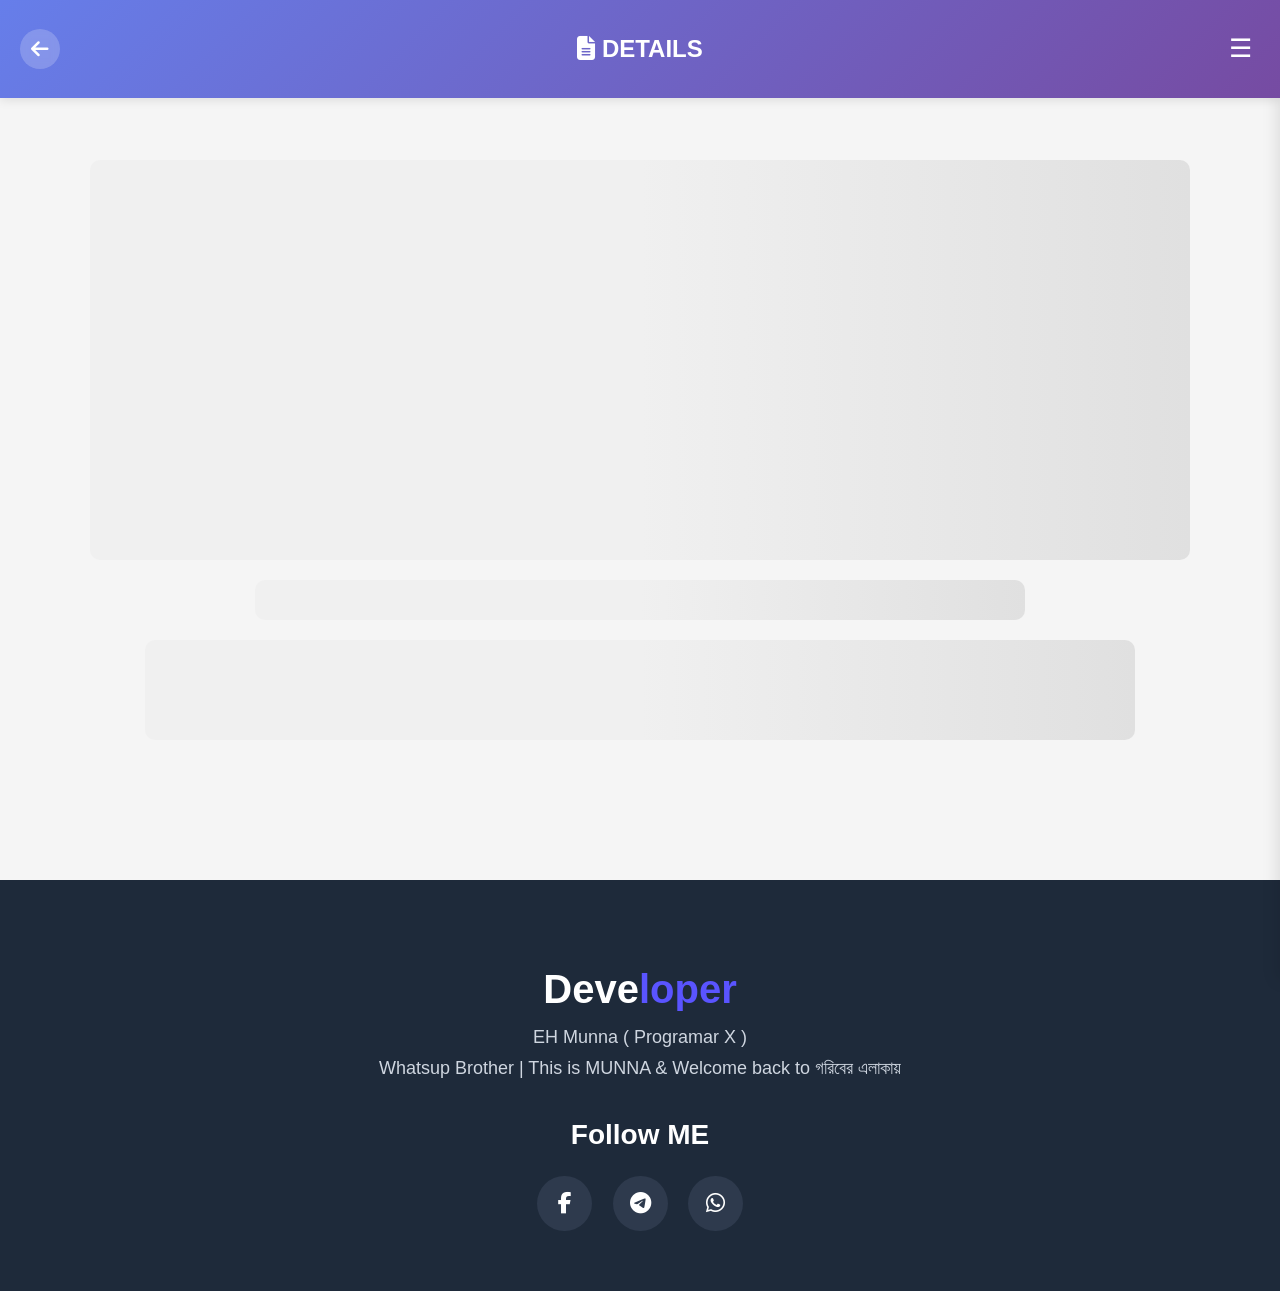
==== details.html @ 1c20d5fb "Add files via upload" ====
<!DOCTYPE html>
<html lang="en">
<head>
<meta charset="UTF-8">
<meta name="viewport" content="width=device-width, initial-scale=1.0, maximum-scale=1.0, user-scalable=yes">
<title>Post Details</title>
<link rel="stylesheet" href="https://cdnjs.cloudflare.com/ajax/libs/font-awesome/6.5.0/css/all.min.css">
<link rel="stylesheet" href="style.css">
<!-- Firebase SDKs -->
<script src="https://www.gstatic.com/firebasejs/10.8.0/firebase-app-compat.js"></script>
<script src="https://www.gstatic.com/firebasejs/10.8.0/firebase-analytics-compat.js"></script>
<script src="https://www.gstatic.com/firebasejs/10.8.0/firebase-database-compat.js"></script>
<style>
    /* Details Page Specific Styles */
    .details-page header {
        background: linear-gradient(135deg, #667eea 0%, #764ba2 100%);
        color: white;
    }
    
    .details-page .back {
        color: white;
        background: rgba(255,255,255,0.2);
        backdrop-filter: blur(5px);
    }
    
    .details-page .back:hover {
        background: rgba(255,255,255,0.3);
        color: white;
    }
    
    .details-page .menu {
        color: white;
    }
    
    .details-page .menu:hover {
        background: rgba(255,255,255,0.2);
    }
    
    .details-container {
        max-width: 1200px;
        margin: 20px auto;
        padding: 20px;
        animation: fadeInUp 0.6s ease;
    }
    
    @keyframes fadeInUp {
        from {
            opacity: 0;
            transform: translateY(30px);
        }
        to {
            opacity: 1;
            transform: translateY(0);
        }
    }
    
    /* Image Gallery Style */
    .image-gallery {
        background: white;
        border-radius: 30px;
        padding: 20px;
        margin-bottom: 30px;
        box-shadow: 0 20px 40px rgba(0,0,0,0.1);
    }
    
    .main-image-container {
        position: relative;
        width: 100%;
        border-radius: 20px;
        overflow: hidden;
        cursor: pointer;
        background: #f8f9fa;
    }
    
    .main-image {
        width: 100%;
        height: auto;
        max-height: 600px;
        object-fit: contain;
        transition: transform 0.5s ease;
        display: block;
    }
    
    .main-image:hover {
        transform: scale(1.02);
    }
    
    .image-overlay {
        position: absolute;
        bottom: 0;
        left: 0;
        right: 0;
        background: linear-gradient(to top, rgba(0,0,0,0.7), transparent);
        color: white;
        padding: 20px;
        text-align: center;
        transform: translateY(100%);
        transition: transform 0.3s ease;
    }
    
    .main-image-container:hover .image-overlay {
        transform: translateY(0);
    }
    
    .image-overlay i {
        font-size: 24px;
        margin-right: 8px;
    }
    
    .image-overlay span {
        font-size: 16px;
        font-weight: 500;
    }
    
    .zoom-hint {
        position: absolute;
        top: 20px;
        right: 20px;
        background: rgba(0,0,0,0.5);
        color: white;
        padding: 10px 15px;
        border-radius: 50px;
        font-size: 14px;
        backdrop-filter: blur(5px);
        display: flex;
        align-items: center;
        gap: 8px;
        z-index: 10;
    }
    
    .zoom-hint i {
        font-size: 16px;
    }
    
    /* Content Card */
    .content-card {
        background: white;
        border-radius: 30px;
        padding: 35px;
        margin-bottom: 30px;
        box-shadow: 0 20px 40px rgba(0,0,0,0.1);
    }
    
    .content-card h1 {
        font-size: 42px;
        margin: 0 0 20px 0;
        color: #333;
        line-height: 1.3;
        background: linear-gradient(135deg, #667eea 0%, #764ba2 100%);
        -webkit-background-clip: text;
        -webkit-text-fill-color: transparent;
        background-clip: text;
    }
    
    .description-badge {
        display: inline-block;
        background: linear-gradient(135deg, #667eea 0%, #764ba2 100%);
        color: white;
        padding: 8px 20px;
        border-radius: 50px;
        font-size: 14px;
        font-weight: 600;
        margin-bottom: 15px;
        letter-spacing: 1px;
    }
    
    .details-description {
        font-size: 20px;
        color: #555;
        margin: 20px 0 30px;
        padding: 25px;
        background: linear-gradient(135deg, #f5f7ff 0%, #f0f3ff 100%);
        border-radius: 20px;
        line-height: 1.8;
        border-left: 5px solid #667eea;
        font-weight: 500;
    }
    
    .details-content {
        font-size: 18px;
        line-height: 1.9;
        color: #444;
        margin: 30px 0;
        padding: 20px 0;
        border-top: 2px dashed #e0e0e0;
        border-bottom: 2px dashed #e0e0e0;
    }
    
    /* Features Grid */
    .features-grid {
        display: grid;
        grid-template-columns: repeat(auto-fit, minmax(280px, 1fr));
        gap: 20px;
        margin: 40px 0;
    }
    
    .feature-item {
        background: linear-gradient(135deg, #f8f9ff 0%, #f0f2ff 100%);
        padding: 25px;
        border-radius: 20px;
        display: flex;
        align-items: center;
        gap: 15px;
        transition: 0.3s;
        border: 1px solid rgba(102, 126, 234, 0.1);
    }
    
    .feature-item:hover {
        transform: translateY(-5px);
        box-shadow: 0 15px 30px rgba(102, 126, 234, 0.2);
        border-color: #667eea;
    }
    
    .feature-icon {
        width: 50px;
        height: 50px;
        background: linear-gradient(135deg, #667eea 0%, #764ba2 100%);
        border-radius: 15px;
        display: flex;
        align-items: center;
        justify-content: center;
        color: white;
        font-size: 24px;
    }
    
    .feature-text {
        font-size: 16px;
        color: #444;
        font-weight: 500;
        flex: 1;
    }
    
    /* Stats Cards */
    .stats-grid {
        display: grid;
        grid-template-columns: repeat(3, 1fr);
        gap: 20px;
        margin: 30px 0;
    }
    
    .stat-card {
        background: white;
        padding: 25px;
        border-radius: 20px;
        text-align: center;
        box-shadow: 0 10px 30px rgba(0,0,0,0.08);
        border: 1px solid #f0f0f0;
        transition: 0.3s;
    }
    
    .stat-card:hover {
        transform: translateY(-5px);
        box-shadow: 0 20px 40px rgba(102, 126, 234, 0.15);
        border-color: #667eea;
    }
    
    .stat-icon {
        width: 60px;
        height: 60px;
        background: linear-gradient(135deg, #667eea 0%, #764ba2 100%);
        border-radius: 50%;
        display: flex;
        align-items: center;
        justify-content: center;
        margin: 0 auto 15px;
        color: white;
        font-size: 24px;
    }
    
    .stat-value {
        font-size: 32px;
        font-weight: bold;
        color: #333;
        margin-bottom: 5px;
    }
    
    .stat-label {
        color: #666;
        font-size: 14px;
        text-transform: uppercase;
        letter-spacing: 1px;
    }
    
    /* Download Button */
    .download-section {
        text-align: center;
        margin: 40px 0;
    }
    
    .download-btn-modern {
        display: inline-flex;
        align-items: center;
        justify-content: center;
        gap: 15px;
        background: linear-gradient(135deg, #667eea 0%, #764ba2 100%);
        color: white;
        padding: 20px 50px;
        border-radius: 60px;
        font-size: 24px;
        font-weight: 600;
        text-decoration: none;
        transition: 0.4s;
        border: none;
        cursor: pointer;
        box-shadow: 0 20px 40px rgba(102, 126, 234, 0.4);
        position: relative;
        overflow: hidden;
    }
    
    .download-btn-modern:before {
        content: '';
        position: absolute;
        top: 0;
        left: -100%;
        width: 100%;
        height: 100%;
        background: linear-gradient(90deg, transparent, rgba(255,255,255,0.3), transparent);
        transition: 0.6s;
    }
    
    .download-btn-modern:hover {
        transform: translateY(-5px);
        box-shadow: 0 30px 50px rgba(102, 126, 234, 0.5);
    }
    
    .download-btn-modern:hover:before {
        left: 100%;
    }
    
    .download-btn-modern i {
        font-size: 28px;
        animation: bounce 2s infinite;
    }
    
    @keyframes bounce {
        0%, 100% { transform: translateY(0); }
        50% { transform: translateY(-5px); }
    }
    
    /* Modal for Image Zoom */
    .image-modal {
        display: none;
        position: fixed;
        top: 0;
        left: 0;
        width: 100%;
        height: 100%;
        background: rgba(0,0,0,0.95);
        z-index: 9999;
        justify-content: center;
        align-items: center;
        cursor: pointer;
    }
    
    .image-modal.active {
        display: flex;
        animation: fadeIn 0.3s ease;
    }
    
    .modal-image {
        max-width: 90%;
        max-height: 90vh;
        object-fit: contain;
        border-radius: 10px;
        box-shadow: 0 0 50px rgba(255,255,255,0.2);
    }
    
    .close-modal {
        position: absolute;
        top: 30px;
        right: 30px;
        color: white;
        font-size: 40px;
        cursor: pointer;
        width: 50px;
        height: 50px;
        display: flex;
        align-items: center;
        justify-content: center;
        background: rgba(255,255,255,0.2);
        border-radius: 50%;
        transition: 0.3s;
    }
    
    .close-modal:hover {
        background: rgba(255,255,255,0.3);
        transform: rotate(90deg);
    }
    
    /* Mobile Responsive */
    @media (max-width: 768px) {
        .details-container {
            padding: 15px;
        }
        
        .image-gallery {
            padding: 15px;
            border-radius: 25px;
        }
        
        .main-image {
            max-height: 350px;
            width: 100%;
            object-fit: cover;
            border-radius: 15px;
        }
        
        .zoom-hint {
            top: 15px;
            right: 15px;
            padding: 8px 12px;
            font-size: 12px;
        }
        
        .content-card {
            padding: 25px;
            border-radius: 25px;
        }
        
        .content-card h1 {
            font-size: 28px;
        }
        
        .description-badge {
            font-size: 12px;
            padding: 6px 16px;
        }
        
        .details-description {
            font-size: 16px;
            padding: 20px;
            margin: 15px 0 25px;
        }
        
        .details-content {
            font-size: 15px;
            line-height: 1.8;
            padding: 15px 0;
        }
        
        .features-grid {
            grid-template-columns: 1fr;
            gap: 15px;
            margin: 30px 0;
        }
        
        .feature-item {
            padding: 20px;
        }
        
        .stats-grid {
            grid-template-columns: 1fr;
            gap: 15px;
        }
        
        .stat-card {
            padding: 20px;
            display: flex;
            align-items: center;
            text-align: left;
            gap: 20px;
        }
        
        .stat-icon {
            margin: 0;
            width: 50px;
            height: 50px;
            font-size: 20px;
        }
        
        .stat-value {
            font-size: 24px;
        }
        
        .download-btn-modern {
            width: 100%;
            padding: 18px 30px;
            font-size: 20px;
        }
        
        .download-btn-modern i {
            font-size: 24px;
        }
        
        .close-modal {
            top: 20px;
            right: 20px;
            font-size: 30px;
            width: 40px;
            height: 40px;
        }
        
        .modal-image {
            max-width: 95%;
            max-height: 80vh;
        }
    }
    
    /* Small Phones */
    @media (max-width: 480px) {
        .main-image {
            max-height: 280px;
        }
        
        .content-card h1 {
            font-size: 24px;
        }
        
        .details-description {
            font-size: 15px;
            padding: 15px;
        }
        
        .stat-card {
            padding: 15px;
        }
        
        .stat-icon {
            width: 40px;
            height: 40px;
            font-size: 18px;
        }
        
        .stat-value {
            font-size: 20px;
        }
        
        .stat-label {
            font-size: 12px;
        }
        
        .download-btn-modern {
            padding: 15px 25px;
            font-size: 18px;
        }
    }
    
    /* Loading Skeleton */
    .skeleton {
        background: linear-gradient(90deg, #f0f0f0 25%, #e0e0e0 50%, #f0f0f0 75%);
        background-size: 200% 100%;
        animation: loading 1.5s infinite;
        border-radius: 10px;
    }
    
    @keyframes loading {
        0% { background-position: 200% 0; }
        100% { background-position: -200% 0; }
    }
</style>
</head>
<body class="details-page">

<header>
    <a href="index.html" class="back"><i class="fas fa-arrow-left"></i></a>
    <h2><i class="fas fa-file-alt"></i> DETAILS</h2>
    <div class="menu" onclick="toggleMenu()">☰</div>
</header>

<div id="sidebar">
    <a href="index.html"><i class="fas fa-home"></i> Home</a>
    <a href="#" onclick="showContactPage(); return false;"><i class="fas fa-envelope"></i> Contact</a>
    <a href="#" onclick="showDeveloperPage(); return false;"><i class="fas fa-code"></i> Developer</a>
</div>

<!-- Image Zoom Modal -->
<div class="image-modal" id="imageModal" onclick="closeImageModal()">
    <span class="close-modal" onclick="closeImageModal(event)">&times;</span>
    <img class="modal-image" id="modalImage" src="" alt="Zoomed Image">
</div>

<div class="details-container" id="detailsContainer">
    <!-- Dynamic content will be loaded here -->
    <div style="text-align: center; padding: 50px;">
        <div class="skeleton" style="width: 100%; height: 400px; margin-bottom: 20px;"></div>
        <div class="skeleton" style="width: 70%; height: 40px; margin: 20px auto;"></div>
        <div class="skeleton" style="width: 90%; height: 100px; margin: 20px auto;"></div>
    </div>
</div>

<footer class="footer">
    <h1>Deve<span>loper</span></h1>
    <p>EH Munna ( Programar X )</p>
    <p>Whatsup Brother | This is MUNNA & Welcome back to গরিবের এলাকায়</p>
    <h2>Follow ME</h2>
    <div class="social">
<a href="https://www.facebook.com/share/1AsUpMBQx6/"><i class="fab fa-facebook-f"></i></a>
<a href="https://t.me/ehmunna9"><i class="fab fa-telegram"></i></a>
<a href="https://wa.me/01922903581"><i class="fab fa-whatsapp"></i></a>
</div>
</footer>

<script src="script.js"></script>
<script>
    // Image Modal Functions
    function openImageModal(imageSrc) {
        const modal = document.getElementById('imageModal');
        const modalImage = document.getElementById('modalImage');
        modalImage.src = imageSrc;
        modal.classList.add('active');
        document.body.style.overflow = 'hidden';
    }
    
    function closeImageModal(event) {
        if (event) {
            event.stopPropagation();
        }
        const modal = document.getElementById('imageModal');
        modal.classList.remove('active');
        document.body.style.overflow = '';
    }
    
    // Override displayPostDetails function for better UI
    const originalDisplayPostDetails = window.displayPostDetails;
    
    window.displayPostDetails = function(post, postId) {
        const detailsContainer = document.getElementById('detailsContainer');
        if (!detailsContainer) return;
        
        // Format features as grid
        let featuresHtml = '';
        if (post.features) {
            const features = post.features.split('\n').filter(f => f.trim());
            if (features.length > 0) {
                featuresHtml = `
                    <div class="features-grid">
                        ${features.map(f => `
                            <div class="feature-item">
                                <div class="feature-icon">
                                    <i class="fas fa-check-circle"></i>
                                </div>
                                <div class="feature-text">${escapeHtml(f.replace('✔', '').trim())}</div>
                            </div>
                        `).join('')}
                    </div>
                `;
            }
        }
        
        // Format stats
        / Format stats
        const statsHtml = `
            <div class="stats-grid">
                <div class="stat-card">
                    <div class="stat-icon">
                        <i class="fas fa-download"></i>
                    </div>
                    <div>
                        <div class="stat-value">${post.downloads || 0}</div>
                        <div class="stat-label">Downloads</div>
                    </div>
                </div>
                <div class="stat-card">
                    <div class="stat-icon">
                        <i class="fas fa-eye"></i>
                    </div>
                    <div>
                        <div class="stat-value">${post.views || 0}</div>
                        <div class="stat-label">Views</div>
                    </div>
                </div>
                <div class="stat-card">
                    <div class="stat-icon">
                        <i class="fas fa-star"></i>
                    </div>
                    <div>
                        <div class="stat-value">${post.rating || '4.5'}</div>
                        <div class="stat-label">Rating</div>
                    </div>
                </div>
            </div>
        `;
        
        detailsContainer.innerHTML = `
            <div class="image-gallery">
                <div class="main-image-container" onclick="openImageModal('${post.image || 'https://images.unsplash.com/photo-1498050108023-c5249f4df085?w=800'}')">
                    <img src="${post.image || 'https://images.unsplash.com/photo-1498050108023-c5249f4df085?w=800'}" 
                         class="main-image" 
                         alt="${escapeHtml(post.title)}"
                         loading="lazy"
                         onerror="this.src='https://images.unsplash.com/photo-1498050108023-c5249f4df085?w=800'">
                    <div class="zoom-hint">
                        <i class="fas fa-search-plus"></i>
                        <span>Click to zoom</span>
                    </div>
                    <div class="image-overlay">
                        <i class="fas fa-expand-alt"></i>
                        <span>View Full Image</span>
                    </div>
                </div>
            </div>
            
            <div class="content-card">
                <span class="description-badge">
                    <i class="fas fa-info-circle"></i> PREMIUM CONTENT
                </span>
                
                <h1>${escapeHtml(post.title)}</h1>
                
                <div class="details-description">
                    <i class="fas fa-quote-left" style="color: #667eea; margin-right: 10px; opacity: 0.5;"></i>
                    ${escapeHtml(post.description)}
                </div>
                
                <div class="details-content">
                    ${escapeHtml(post.content || 'No additional content available.').replace(/\n/g, '<br>')}
                </div>
                
                ${featuresHtml}
                
                ${statsHtml}
                
                <div class="download-section">
                    <a href="${post.downloadUrl || '#'}" 
                       class="download-btn-modern" 
                       onclick="return handleDownload(event, '${postId}')">
                        <i class="fas fa-download"></i> 
                        Download Now
                        <i class="fas fa-arrow-right"></i>
                    </a>
                </div>
                
                <div style="margin-top: 30px; padding: 20px; background: #f8f9fa; border-radius: 15px; text-align: center; color: #666;">
                    <i class="fas fa-share-alt" style="margin-right: 10px; color: #667eea;"></i>
                    Share this post with your friends
                    <div style="margin-top: 15px;">
                        <a href="#" style="margin: 0 10px; color: #3b5998;"><i class="fab fa-facebook-f"></i></a>
                        <a href="#" style="margin: 0 10px; color: #1da1f2;"><i class="fab fa-twitter"></i></a>
                        <a href="#" style="margin: 0 10px; color: #25d366;"><i class="fab fa-whatsapp"></i></a>
                    </div>
                </div>
            </div>
        `;
    };
    
    // Make functions global
    window.openImageModal = openImageModal;
    window.closeImageModal = closeImageModal;
</script>
</body>
</html>
---- style.css ----
body {
    margin: 0;
    font-family: sans-serif;
    background: #f5f5f5;
    padding-top: 70px;
}

header {
    display: flex;
    justify-content: space-between;
    align-items: center;
    padding: 15px 20px;
    background: white;
    box-shadow: 0 2px 10px rgba(0,0,0,0.1);
    position: fixed;
    top: 0;
    left: 0;
    right: 0;
    z-index: 1002;
    animation: slideDown 0.3s ease;
}

@keyframes slideDown {
    from {
        transform: translateY(-100%);
    }
    to {
        transform: translateY(0);
    }
}

.logo {
    font-size: 22px;
    font-weight: bold;
}

.logo span {
    color: #5a54ff;
}

.menu {
    font-size: 26px;
    cursor: pointer;
    z-index: 1003;
    width: 40px;
    height: 40px;
    display: flex;
    align-items: center;
    justify-content: center;
    border-radius: 50%;
    transition: 0.3s;
}

.menu:hover {
    background: #f0f0f0;
}

.menu:active {
    background: #e0e0e0;
}

#sidebar {
    position: fixed;
    right: -280px;
    top: 0;
    width: 280px;
    height: 100%;
    background: white;
    padding-top: 80px;
    transition: 0.3s ease;
    box-shadow: -3px 0 15px rgba(0,0,0,0.1);
    z-index: 1001;
}

#sidebar.active {
    right: 0;
}

#sidebar a {
    display: block;
    padding: 18px 25px;
    text-decoration: none;
    color: #333;
    transition: 0.3s;
    font-size: 16px;
    border-left: 4px solid transparent;
}

#sidebar a:hover {
    background: #5a54ff;
    color: white;
    border-left-color: #ffd700;
}

.overlay {
    display: none;
    position: fixed;
    top: 0;
    left: 0;
    width: 100%;
    height: 100%;
    background: rgba(0,0,0,0.5);
    z-index: 1000;
    backdrop-filter: blur(3px);
}

.overlay.active {
    display: block;
}

.search-box {
    padding: 15px 20px;
    margin-top: 0;
}

.search-box input {
    width: 100%;
    padding: 15px 20px;
    border-radius: 30px;
    border: none;
    box-shadow: 0 2px 10px rgba(0,0,0,0.1);
    box-sizing: border-box;
    font-size: 16px;
    transition: 0.3s;
}

.search-box input:focus {
    outline: 2px solid #5a54ff;
    outline-offset: 2px;
    box-shadow: 0 5px 20px rgba(90,84,255,0.2);
}

.posts {
    padding: 15px 20px;
    display: block;
}

.posts.hidden {
    display: none;
}

.post {
    display: block;
    background: white;
    border-radius: 20px;
    overflow: hidden;
    margin-bottom: 20px;
    text-decoration: none;
    color: black;
    box-shadow: 0 2px 15px rgba(0,0,0,0.08);
    transition: 0.3s;
}

.post:hover {
    transform: translateY(-5px);
    box-shadow: 0 8px 25px rgba(90,84,255,0.15);
}

.post img {
    width: 100%;
    height: 220px;
    object-fit: cover;
    transition: 0.5s;
}

.post:hover img {
    transform: scale(1.05);
}

.post-text {
    padding: 18px;
}

.post-text h3 {
    margin: 0 0 8px 0;
    font-size: 20px;
    color: #333;
}

.post-text p {
    font-size: 14px;
    color: #666;
    margin: 0;
    line-height: 1.5;
}

/* Details Page Styles */
.details-container {
    padding: 20px;
    max-width: 900px;
    margin: 0 auto 30px;
}

.details-img {
    width: 100%;
    height: auto;
    max-height: 500px;
    object-fit: contain;
    border-radius: 25px;
    margin-bottom: 25px;
    box-shadow: 0 10px 30px rgba(0,0,0,0.15);
    background: #f8f9fa;
}

.details-container h1 {
    font-size: 32px;
    margin: 0 0 20px 0;
    color: #333;
    line-height: 1.3;
}

.details-description {
    font-size: 18px;
    color: #555;
    margin: 20px 0;
    padding: 20px;
    background: #f8f9fa;
    border-radius: 15px;
    line-height: 1.6;
}

.details-content {
    font-size: 16px;
    line-height: 1.8;
    color: #444;
    margin: 25px 0;
    white-space: pre-line;
}

.features-section {
    background: white;
    padding: 25px;
    border-radius: 20px;
    margin: 25px 0;
    box-shadow: 0 5px 20px rgba(0,0,0,0.05);
    border: 1px solid #f0f0f0;
}

.features-section h3 {
    margin: 0 0 20px 0;
    color: #333;
    font-size: 22px;
}

.features-section ul {
    list-style: none;
    padding: 0;
    margin: 0;
}

.features-section li {
    padding: 12px 0;
    border-bottom: 1px solid #f0f0f0;
    color: #555;
    font-size: 16px;
    display: flex;
    align-items: center;
}

.features-section li:before {
    content: "✓";
    color: #5a54ff;
    font-weight: bold;
    margin-right: 12px;
    font-size: 18px;
}

.features-section li:last-child {
    border-bottom: none;
}

.download-btn {
    display: inline-flex;
    align-items: center;
    justify-content: center;
    gap: 10px;
    background: linear-gradient(145deg, #5a54ff, #7c6fff);
    color: white;
    text-align: center;
    padding: 18px 35px;
    border-radius: 50px;
    margin: 20px 0;
    font-size: 20px;
    font-weight: 600;
    text-decoration: none;
    transition: 0.3s;
    border: none;
    cursor: pointer;
    width: auto;
    min-width: 250px;
    box-shadow: 0 10px 25px rgba(90,84,255,0.3);
}

.download-btn:hover {
    background: linear-gradient(145deg, #4a44e0, #6c5fe0);
    transform: translateY(-3px);
    box-shadow: 0 15px 35px rgba(90,84,255,0.4);
}

.download-btn:active {
    transform: translateY(0);
}

.download-btn i {
    font-size: 22px;
}

.post-stats {
    display: flex;
    justify-content: center;
    gap: 40px;
    margin: 30px 0 20px;
    padding: 20px;
    background: #f8f9fa;
    border-radius: 15px;
}

.post-stats span {
    color: #555;
    font-size: 16px;
    display: flex;
    align-items: center;
    gap: 8px;
}

.post-stats i {
    color: #5a54ff;
    font-size: 20px;
}

/* Message Styles */
.message {
    position: fixed;
    top: 80px;
    left: 50%;
    transform: translateX(-50%);
    padding: 15px 30px;
    border-radius: 50px;
    display: flex;
    align-items: center;
    gap: 12px;
    z-index: 9999;
    animation: slideDown 0.3s ease;
    box-shadow: 0 10px 30px rgba(0,0,0,0.2);
    font-size: 16px;
    font-weight: 500;
}

.message.success {
    background: #4CAF50;
    color: white;
}

.message.error {
    background: #f44336;
    color: white;
}

.message i {
    font-size: 20px;
}

/* Post Meta */
.post-meta {
    display: flex;
    gap: 20px;
    margin-top: 12px;
    font-size: 13px;
    color: #666;
}

.post-meta span {
    display: flex;
    align-items: center;
    gap: 5px;
}

.post-meta i {
    color: #5a54ff;
}

/* No Posts */
.no-posts {
    text-align: center;
    padding: 60px 20px;
    color: #666;
    font-size: 18px;
    background: white;
    border-radius: 20px;
    box-shadow: 0 2px 10px rgba(0,0,0,0.05);
}

/* Footer */
.footer {
    background: #1e2a3a;
    color: white;
    text-align: center;
    padding: 60px 20px;
    margin-top: 50px;
}

.footer h1 {
    font-size: 40px;
    margin-bottom: 15px;
}

.footer span {
    color: #5a54ff;
}

.footer p {
    color: #cfd6e0;
    font-size: 18px;
    margin: 10px 0;
}

.footer h2 {
    margin-top: 40px;
    font-size: 28px;
}

.social {
    margin-top: 25px;
}

.social a {
    display: inline-flex;
    align-items: center;
    justify-content: center;
    width: 55px;
    height: 55px;
    margin: 0 8px;
    background: #2e3a4d;
    color: white;
    border-radius: 50%;
    font-size: 22px;
    transition: 0.3s;
    text-decoration: none;
}

.social a:hover {
    background: #5a54ff;
    transform: translateY(-5px);
}

/* Contact Box */
.contact-box {
    padding: 20px;
}

.contact-card {
    display: flex;
    align-items: center;
    background: white;
    border-radius: 20px;
    padding: 25px;
    margin-bottom: 20px;
    box-shadow: 0 5px 20px rgba(0,0,0,0.08);
    transition: 0.3s;
}

.contact-card:hover {
    transform: translateY(-3px);
    box-shadow: 0 8px 30px rgba(90,84,255,0.15);
}

.contact-card i {
    font-size: 40px;
    color: #5a54ff;
    margin-right: 20px;
    min-width: 40px;
}

.contact-card h3 {
    margin: 0;
    font-size: 22px;
    color: #333;
}

.contact-card p {
    margin: 5px 0 0;
    color: #666;
    font-size: 16px;
}

/* Developer Box */
.developer-box {
    animation: fadeIn 0.5s ease;
}

@keyframes fadeIn {
    from {
        opacity: 0;
        transform: translateY(20px);
    }
    to {
        opacity: 1;
        transform: translateY(0);
    }
}

/* Back Button */
.back {
    text-decoration: none;
    font-size: 20px;
    color: #333;
    transition: 0.3s;
    width: 40px;
    height: 40px;
    display: flex;
    align-items: center;
    justify-content: center;
    border-radius: 50%;
}

.back:hover {
    background: #f0f0f0;
    color: #5a54ff;
}

/* Responsive Design */
@media (max-width: 768px) {
    body {
        padding-top: 60px;
    }
    
    header {
        padding: 10px 15px;
    }
    
    .logo {
        font-size: 20px;
    }
    
    .menu {
        font-size: 24px;
        width: 35px;
        height: 35px;
    }
    
    #sidebar {
        width: 260px;
        padding-top: 70px;
    }
    
    #sidebar a {
        padding: 16px 22px;
    }
    
    .search-box {
        padding: 12px 15px;
    }
    
    .search-box input {
        padding: 14px 18px;
        font-size: 15px;
    }
    
    .posts {
        padding: 12px 15px;
    }
    
    .post img {
        height: 180px;
    }
    
    .post-text {
        padding: 15px;
    }
    
    .post-text h3 {
        font-size: 18px;
    }
    
    .details-container {
        padding: 15px;
    }
    
    .details-img {
        max-height: 350px;
        border-radius: 20px;
    }
    
    .details-container h1 {
        font-size: 26px;
    }
    
    .details-description {
        font-size: 16px;
        padding: 15px;
    }
    
    .download-btn {
        width: 100%;
        padding: 16px 20px;
        font-size: 18px;
    }
    
    .post-stats {
        flex-direction: column;
        gap: 15px;
        align-items: flex-start;
        padding: 15px;
    }
    
    .footer {
        padding: 40px 15px;
    }
    
    .footer h1 {
        font-size: 32px;
    }
    
    .social a {
        width: 45px;
        height: 45px;
        font-size: 20px;
        margin: 5px;
    }
    
    .contact-card {
        padding: 20px;
    }
    
    .contact-card i {
        font-size: 30px;
        margin-right: 15px;
    }
    
    .contact-card h3 {
        font-size: 18px;
    }
    
    .contact-card p {
        font-size: 14px;
    }
}

/* Small Phones */
@media (max-width: 480px) {
    .post img {
        height: 160px;
    }
    
    .details-img {
        max-height: 280px;
    }
    
    .details-container h1 {
        font-size: 22px;
    }
    
    .post-stats {
        padding: 12px;
    }
    
    .post-stats span {
        font-size: 14px;
    }
}

/* Loading Animation */
.loading {
    text-align: center;
    padding: 50px;
}

.loading::after {
    content: '';
    display: inline-block;
    width: 50px;
    height: 50px;
    border: 4px solid #f3f3f3;
    border-top: 4px solid #5a54ff;
    border-radius: 50%;
    animation: spin 1s linear infinite;
}

@keyframes spin {
    0% { transform: rotate(0deg); }
    100% { transform: rotate(360deg); }
}

/* Error Message */
.error-message {
    text-align: center;
    padding: 50px 20px;
    color: #f44336;
    font-size: 18px;
    background: white;
    border-radius: 15px;
    box-shadow: 0 2px 10px rgba(0,0,0,0.05);
}

/* Success Message */
.success-message {
    text-align: center;
    padding: 20px;
    color: #4CAF50;
    background: #e8f5e9;
    border-radius: 12px;
    margin: 20px;
    font-size: 16px;
}

/* Header Scrolled Effect */
header.scrolled {
    background: rgba(255, 255, 255, 0.98);
    backdrop-filter: blur(10px);
    box-shadow: 0 2px 20px rgba(0,0,0,0.1);
}

html {
    scroll-behavior: smooth;
}

/* Add these styles to your existing style.css */

/* Details Page Enhancements */
.details-page header {
    background: linear-gradient(135deg, #667eea 0%, #764ba2 100%);
    color: white;
}

.details-page .back {
    color: white;
    background: rgba(255,255,255,0.2);
    backdrop-filter: blur(5px);
}

.details-page .back:hover {
    background: rgba(255,255,255,0.3);
    color: white;
}

.details-page .menu {
    color: white;
}

.details-page .menu:hover {
    background: rgba(255,255,255,0.2);
}

/* Loading Animation */
.skeleton {
    background: linear-gradient(90deg, #f0f0f0 25%, #e0e0e0 50%, #f0f0f0 75%);
    background-size: 200% 100%;
    animation: loading 1.5s infinite;
    border-radius: 10px;
}

@keyframes loading {
    0% { background-position: 200% 0; }
    100% { background-position: -200% 0; }
}

/* Message Styles Update */
.message {
    position: fixed;
    top: 80px;
    left: 50%;
    transform: translateX(-50%);
    padding: 15px 30px;
    border-radius: 50px;
    display: flex;
    align-items: center;
    gap: 12px;
    z-index: 9999;
    animation: slideDown 0.3s ease;
    box-shadow: 0 10px 30px rgba(0,0,0,0.2);
    font-size: 16px;
    font-weight: 500;
}

.message.success {
    background: linear-gradient(135deg, #4CAF50, #45a049);
    color: white;
}

.message.error {
    background: linear-gradient(135deg, #f44336, #e53935);
    color: white;
}

/* Ensure images are responsive */
img {
    max-width: 100%;
    height: auto;
}

/* Fix for mobile view */
@media (max-width: 768px) {
    .details-container {
        padding: 10px;
    }
    
    .post-stats {
        flex-direction: column;
        gap: 10px;
    }
    
    .download-btn {
        width: 100%;
        box-sizing: border-box;
    }
}

/* Smooth scrolling */
html {
    scroll-behavior: smooth;
}

/* Better touch targets for mobile */
@media (max-width: 768px) {
    .menu, .back, .social a, .download-btn {
        min-height: 44px;
        min-width: 44px;
    }
}
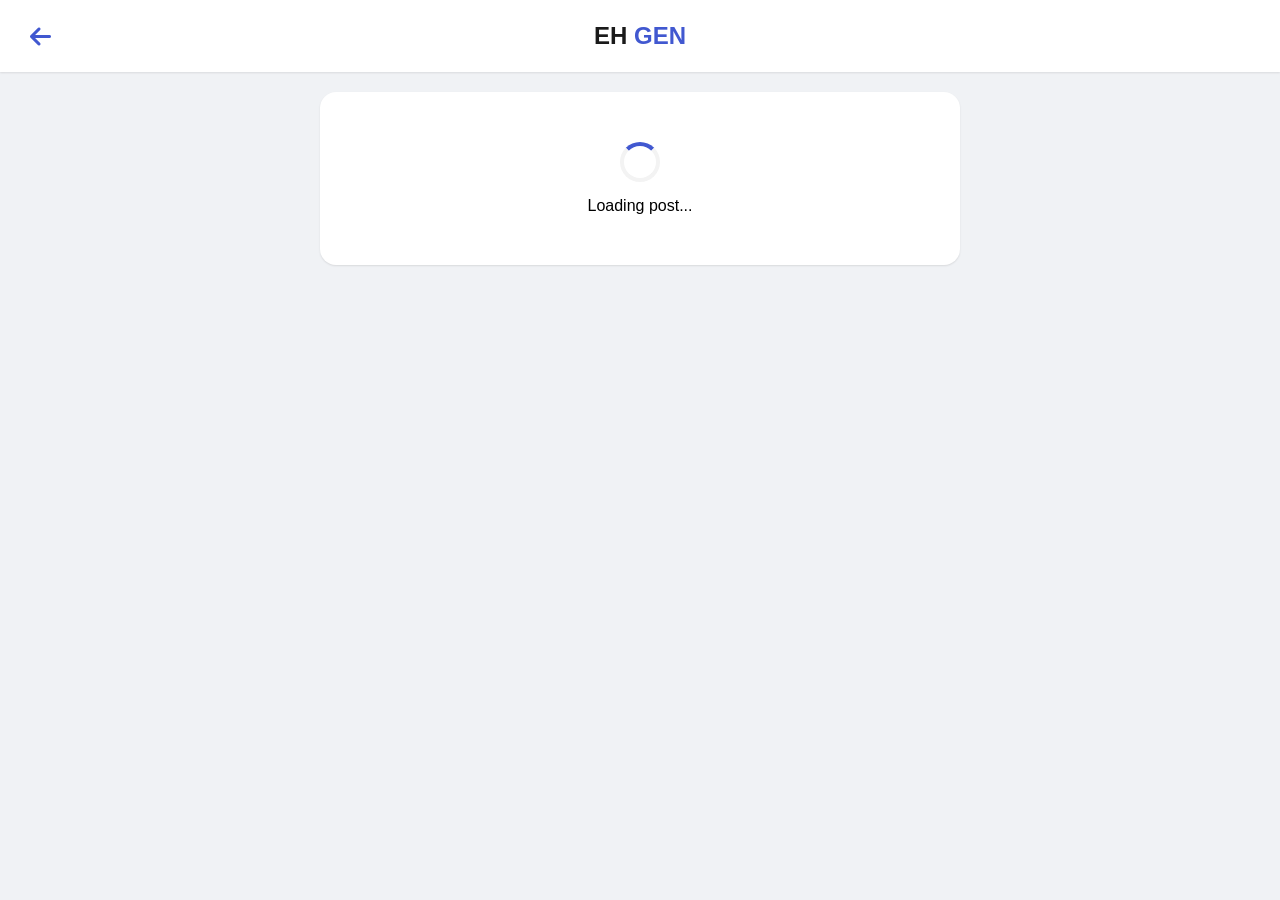
==== commit d31a4427: "Add files via upload" ====
--- a/details.html
+++ b/details.html
@@ -1,741 +1,918 @@
 <!DOCTYPE html>
 <html lang="en">
 <head>
-<meta charset="UTF-8">
-<meta name="viewport" content="width=device-width, initial-scale=1.0, maximum-scale=1.0, user-scalable=yes">
-<title>Post Details</title>
-<link rel="stylesheet" href="https://cdnjs.cloudflare.com/ajax/libs/font-awesome/6.5.0/css/all.min.css">
-<link rel="stylesheet" href="style.css">
-<!-- Firebase SDKs -->
-<script src="https://www.gstatic.com/firebasejs/10.8.0/firebase-app-compat.js"></script>
-<script src="https://www.gstatic.com/firebasejs/10.8.0/firebase-analytics-compat.js"></script>
-<script src="https://www.gstatic.com/firebasejs/10.8.0/firebase-database-compat.js"></script>
-<style>
-    /* Details Page Specific Styles */
-    .details-page header {
-        background: linear-gradient(135deg, #667eea 0%, #764ba2 100%);
-        color: white;
-    }
-    
-    .details-page .back {
-        color: white;
-        background: rgba(255,255,255,0.2);
-        backdrop-filter: blur(5px);
-    }
-    
-    .details-page .back:hover {
-        background: rgba(255,255,255,0.3);
-        color: white;
-    }
-    
-    .details-page .menu {
-        color: white;
-    }
-    
-    .details-page .menu:hover {
-        background: rgba(255,255,255,0.2);
-    }
-    
-    .details-container {
-        max-width: 1200px;
-        margin: 20px auto;
-        padding: 20px;
-        animation: fadeInUp 0.6s ease;
-    }
-    
-    @keyframes fadeInUp {
-        from {
-            opacity: 0;
-            transform: translateY(30px);
-        }
-        to {
-            opacity: 1;
-            transform: translateY(0);
-        }
-    }
-    
-    /* Image Gallery Style */
-    .image-gallery {
-        background: white;
-        border-radius: 30px;
-        padding: 20px;
-        margin-bottom: 30px;
-        box-shadow: 0 20px 40px rgba(0,0,0,0.1);
-    }
-    
-    .main-image-container {
-        position: relative;
-        width: 100%;
-        border-radius: 20px;
-        overflow: hidden;
-        cursor: pointer;
-        background: #f8f9fa;
-    }
-    
-    .main-image {
-        width: 100%;
-        height: auto;
-        max-height: 600px;
-        object-fit: contain;
-        transition: transform 0.5s ease;
-        display: block;
-    }
-    
-    .main-image:hover {
-        transform: scale(1.02);
-    }
-    
-    .image-overlay {
-        position: absolute;
-        bottom: 0;
-        left: 0;
-        right: 0;
-        background: linear-gradient(to top, rgba(0,0,0,0.7), transparent);
-        color: white;
-        padding: 20px;
-        text-align: center;
-        transform: translateY(100%);
-        transition: transform 0.3s ease;
-    }
-    
-    .main-image-container:hover .image-overlay {
-        transform: translateY(0);
-    }
-    
-    .image-overlay i {
-        font-size: 24px;
-        margin-right: 8px;
-    }
-    
-    .image-overlay span {
-        font-size: 16px;
-        font-weight: 500;
-    }
-    
-    .zoom-hint {
-        position: absolute;
-        top: 20px;
-        right: 20px;
-        background: rgba(0,0,0,0.5);
-        color: white;
-        padding: 10px 15px;
-        border-radius: 50px;
-        font-size: 14px;
-        backdrop-filter: blur(5px);
-        display: flex;
-        align-items: center;
-        gap: 8px;
-        z-index: 10;
-    }
-    
-    .zoom-hint i {
-        font-size: 16px;
-    }
-    
-    /* Content Card */
-    .content-card {
-        background: white;
-        border-radius: 30px;
-        padding: 35px;
-        margin-bottom: 30px;
-        box-shadow: 0 20px 40px rgba(0,0,0,0.1);
-    }
-    
-    .content-card h1 {
-        font-size: 42px;
-        margin: 0 0 20px 0;
-        color: #333;
-        line-height: 1.3;
-        background: linear-gradient(135deg, #667eea 0%, #764ba2 100%);
-        -webkit-background-clip: text;
-        -webkit-text-fill-color: transparent;
-        background-clip: text;
-    }
-    
-    .description-badge {
-        display: inline-block;
-        background: linear-gradient(135deg, #667eea 0%, #764ba2 100%);
-        color: white;
-        padding: 8px 20px;
-        border-radius: 50px;
-        font-size: 14px;
-        font-weight: 600;
-        margin-bottom: 15px;
-        letter-spacing: 1px;
-    }
-    
-    .details-description {
-        font-size: 20px;
-        color: #555;
-        margin: 20px 0 30px;
-        padding: 25px;
-        background: linear-gradient(135deg, #f5f7ff 0%, #f0f3ff 100%);
-        border-radius: 20px;
-        line-height: 1.8;
-        border-left: 5px solid #667eea;
-        font-weight: 500;
-    }
-    
-    .details-content {
-        font-size: 18px;
-        line-height: 1.9;
-        color: #444;
-        margin: 30px 0;
-        padding: 20px 0;
-        border-top: 2px dashed #e0e0e0;
-        border-bottom: 2px dashed #e0e0e0;
-    }
-    
-    /* Features Grid */
-    .features-grid {
-        display: grid;
-        grid-template-columns: repeat(auto-fit, minmax(280px, 1fr));
-        gap: 20px;
-        margin: 40px 0;
-    }
-    
-    .feature-item {
-        background: linear-gradient(135deg, #f8f9ff 0%, #f0f2ff 100%);
-        padding: 25px;
-        border-radius: 20px;
-        display: flex;
-        align-items: center;
-        gap: 15px;
-        transition: 0.3s;
-        border: 1px solid rgba(102, 126, 234, 0.1);
-    }
-    
-    .feature-item:hover {
-        transform: translateY(-5px);
-        box-shadow: 0 15px 30px rgba(102, 126, 234, 0.2);
-        border-color: #667eea;
-    }
-    
-    .feature-icon {
-        width: 50px;
-        height: 50px;
-        background: linear-gradient(135deg, #667eea 0%, #764ba2 100%);
-        border-radius: 15px;
-        display: flex;
-        align-items: center;
-        justify-content: center;
-        color: white;
-        font-size: 24px;
-    }
-    
-    .feature-text {
-        font-size: 16px;
-        color: #444;
-        font-weight: 500;
-        flex: 1;
-    }
-    
-    /* Stats Cards */
-    .stats-grid {
-        display: grid;
-        grid-template-columns: repeat(3, 1fr);
-        gap: 20px;
-        margin: 30px 0;
-    }
-    
-    .stat-card {
-        background: white;
-        padding: 25px;
-        border-radius: 20px;
-        text-align: center;
-        box-shadow: 0 10px 30px rgba(0,0,0,0.08);
-        border: 1px solid #f0f0f0;
-        transition: 0.3s;
-    }
-    
-    .stat-card:hover {
-        transform: translateY(-5px);
-        box-shadow: 0 20px 40px rgba(102, 126, 234, 0.15);
-        border-color: #667eea;
-    }
-    
-    .stat-icon {
-        width: 60px;
-        height: 60px;
-        background: linear-gradient(135deg, #667eea 0%, #764ba2 100%);
-        border-radius: 50%;
-        display: flex;
-        align-items: center;
-        justify-content: center;
-        margin: 0 auto 15px;
-        color: white;
-        font-size: 24px;
-    }
-    
-    .stat-value {
-        font-size: 32px;
-        font-weight: bold;
-        color: #333;
-        margin-bottom: 5px;
-    }
-    
-    .stat-label {
-        color: #666;
-        font-size: 14px;
-        text-transform: uppercase;
-        letter-spacing: 1px;
-    }
-    
-    /* Download Button */
-    .download-section {
-        text-align: center;
-        margin: 40px 0;
-    }
-    
-    .download-btn-modern {
-        display: inline-flex;
-        align-items: center;
-        justify-content: center;
-        gap: 15px;
-        background: linear-gradient(135deg, #667eea 0%, #764ba2 100%);
-        color: white;
-        padding: 20px 50px;
-        border-radius: 60px;
-        font-size: 24px;
-        font-weight: 600;
-        text-decoration: none;
-        transition: 0.4s;
-        border: none;
-        cursor: pointer;
-        box-shadow: 0 20px 40px rgba(102, 126, 234, 0.4);
-        position: relative;
-        overflow: hidden;
-    }
-    
-    .download-btn-modern:before {
-        content: '';
-        position: absolute;
-        top: 0;
-        left: -100%;
-        width: 100%;
-        height: 100%;
-        background: linear-gradient(90deg, transparent, rgba(255,255,255,0.3), transparent);
-        transition: 0.6s;
-    }
-    
-    .download-btn-modern:hover {
-        transform: translateY(-5px);
-        box-shadow: 0 30px 50px rgba(102, 126, 234, 0.5);
-    }
-    
-    .download-btn-modern:hover:before {
-        left: 100%;
-    }
-    
-    .download-btn-modern i {
-        font-size: 28px;
-        animation: bounce 2s infinite;
-    }
-    
-    @keyframes bounce {
-        0%, 100% { transform: translateY(0); }
-        50% { transform: translateY(-5px); }
-    }
-    
-    /* Modal for Image Zoom */
-    .image-modal {
-        display: none;
-        position: fixed;
-        top: 0;
-        left: 0;
-        width: 100%;
-        height: 100%;
-        background: rgba(0,0,0,0.95);
-        z-index: 9999;
-        justify-content: center;
-        align-items: center;
-        cursor: pointer;
-    }
-    
-    .image-modal.active {
-        display: flex;
-        animation: fadeIn 0.3s ease;
-    }
-    
-    .modal-image {
-        max-width: 90%;
-        max-height: 90vh;
-        object-fit: contain;
-        border-radius: 10px;
-        box-shadow: 0 0 50px rgba(255,255,255,0.2);
-    }
-    
-    .close-modal {
-        position: absolute;
-        top: 30px;
-        right: 30px;
-        color: white;
-        font-size: 40px;
-        cursor: pointer;
-        width: 50px;
-        height: 50px;
-        display: flex;
-        align-items: center;
-        justify-content: center;
-        background: rgba(255,255,255,0.2);
-        border-radius: 50%;
-        transition: 0.3s;
-    }
-    
-    .close-modal:hover {
-        background: rgba(255,255,255,0.3);
-        transform: rotate(90deg);
-    }
-    
-    /* Mobile Responsive */
-    @media (max-width: 768px) {
-        .details-container {
-            padding: 15px;
-        }
-        
+    <meta charset="UTF-8">
+    <meta name="viewport" content="width=device-width, initial-scale=1.0">
+    <title>Post Details - EH GEN</title>
+    <link rel="stylesheet" href="https://cdnjs.cloudflare.com/ajax/libs/font-awesome/6.5.0/css/all.min.css">
+    <style>
+        * {
+            margin: 0;
+            padding: 0;
+            box-sizing: border-box;
+            font-family: -apple-system, BlinkMacSystemFont, 'Segoe UI', Roboto, Helvetica, Arial, sans-serif;
+        }
+
+        body {
+            background: #f0f2f5;
+        }
+
+        .header {
+            background: white;
+            padding: 16px 20px;
+            display: flex;
+            justify-content: space-between;
+            align-items: center;
+            box-shadow: 0 1px 2px rgba(0,0,0,0.1);
+            position: sticky;
+            top: 0;
+            z-index: 99;
+        }
+
+        .header h1 {
+            font-size: 24px;
+            color: #1a1a1a;
+        }
+
+        .header span {
+            color: #4158D0;
+        }
+
+        .back-btn {
+            background: none;
+            border: none;
+            font-size: 24px;
+            color: #4158D0;
+            cursor: pointer;
+            padding: 8px;
+            width: 40px;
+            height: 40px;
+            display: flex;
+            align-items: center;
+            justify-content: center;
+            border-radius: 50%;
+            transition: 0.3s;
+        }
+
+        .back-btn:hover {
+            background: #f0f2f5;
+        }
+
+        .main-content {
+            padding: 20px;
+            max-width: 680px;
+            margin: 0 auto;
+        }
+
+        .loading {
+            text-align: center;
+            padding: 50px;
+            background: white;
+            border-radius: 16px;
+            box-shadow: 0 1px 2px rgba(0,0,0,0.1);
+        }
+
+        .loading-spinner {
+            width: 40px;
+            height: 40px;
+            border: 4px solid #f3f3f3;
+            border-top: 4px solid #4158D0;
+            border-radius: 50%;
+            animation: spin 1s linear infinite;
+            margin: 0 auto 15px;
+        }
+
+        @keyframes spin {
+            0% { transform: rotate(0deg); }
+            100% { transform: rotate(360deg); }
+        }
+
+        .post-card {
+            background: white;
+            border-radius: 16px;
+            overflow: hidden;
+            box-shadow: 0 1px 2px rgba(0,0,0,0.1);
+            margin-bottom: 20px;
+        }
+
+        /* Post Header */
+        .post-header {
+            padding: 16px;
+            display: flex;
+            align-items: center;
+            gap: 12px;
+            border-bottom: 1px solid #f0f2f5;
+        }
+
+        .post-avatar {
+            width: 48px;
+            height: 48px;
+            background: linear-gradient(145deg, #4158D0, #C850C0);
+            border-radius: 50%;
+            display: flex;
+            align-items: center;
+            justify-content: center;
+            color: white;
+            font-size: 24px;
+            font-weight: bold;
+        }
+
+        .post-author-info h3 {
+            font-size: 16px;
+            color: #1a1a1a;
+            margin-bottom: 4px;
+        }
+
+        .post-time {
+            font-size: 13px;
+            color: #65676b;
+        }
+
+        .post-time i {
+            margin-right: 4px;
+            font-size: 12px;
+        }
+
+        /* Post Title */
+        .post-title {
+            padding: 0 16px 12px;
+            font-size: 24px;
+            color: #1a1a1a;
+            line-height: 1.3;
+        }
+
+        /* Image Gallery - Facebook Style */
         .image-gallery {
-            padding: 15px;
-            border-radius: 25px;
-        }
-        
-        .main-image {
-            max-height: 350px;
             width: 100%;
-            object-fit: cover;
-            border-radius: 15px;
-        }
-        
-        .zoom-hint {
-            top: 15px;
-            right: 15px;
-            padding: 8px 12px;
+            background: #f0f2f5;
+        }
+
+        .image-grid {
+            display: flex;
+            flex-direction: column;
+            gap: 2px;
+            background: #f0f2f5;
+        }
+
+        .image-item {
+            width: 100%;
+            background: #e4e6eb;
+            position: relative;
+            cursor: pointer;
+        }
+
+        .image-item img {
+            width: 100%;
+            height: auto;
+            max-height: 600px;
+            object-fit: contain;
+            display: block;
+            background: #f0f2f5;
+            transition: 0.3s;
+        }
+
+        .image-item img:hover {
+            opacity: 0.95;
+        }
+
+        .image-count-badge {
+            position: absolute;
+            bottom: 16px;
+            right: 16px;
+            background: rgba(0,0,0,0.7);
+            color: white;
+            padding: 8px 16px;
+            border-radius: 30px;
+            font-size: 14px;
+            font-weight: 500;
+            backdrop-filter: blur(5px);
+            pointer-events: none;
+        }
+
+        /* Post Content */
+        .post-content-section {
+            padding: 16px;
+            border-top: 1px solid #f0f2f5;
+            border-bottom: 1px solid #f0f2f5;
+        }
+
+        .post-description {
+            font-size: 16px;
+            color: #050505;
+            line-height: 1.6;
+            margin-bottom: 16px;
+            white-space: pre-line;
+        }
+
+        .post-body {
+            font-size: 15px;
+            color: #050505;
+            line-height: 1.6;
+            white-space: pre-line;
+        }
+
+        /* Features */
+        .features-section {
+            background: #f8f9fa;
+            padding: 16px;
+            border-radius: 12px;
+            margin: 16px 0 0;
+        }
+
+        .features-section h3 {
+            font-size: 16px;
+            color: #1a1a1a;
+            margin-bottom: 12px;
+            display: flex;
+            align-items: center;
+            gap: 8px;
+        }
+
+        .features-section ul {
+            list-style: none;
+        }
+
+        .features-section li {
+            padding: 8px 0;
+            color: #444;
+            display: flex;
+            align-items: center;
+            gap: 10px;
+            font-size: 14px;
+            border-bottom: 1px solid #e4e6eb;
+        }
+
+        .features-section li:last-child {
+            border-bottom: none;
+        }
+
+        .features-section li i {
+            color: #4158D0;
+            font-size: 16px;
+        }
+
+        /* Stats Bar */
+        .stats-bar {
+            padding: 12px 16px;
+            display: flex;
+            justify-content: space-between;
+            align-items: center;
+            border-bottom: 1px solid #f0f2f5;
+            color: #65676b;
+            font-size: 14px;
+        }
+
+        .stats-left {
+            display: flex;
+            gap: 20px;
+        }
+
+        .stats-left span {
+            display: flex;
+            align-items: center;
+            gap: 6px;
+        }
+
+        .stats-left i {
+            color: #4158D0;
+        }
+
+        .download-count {
+            background: #e8f0fe;
+            color: #4158D0;
+            padding: 4px 12px;
+            border-radius: 20px;
+            font-weight: 500;
+        }
+
+        /* Downloads Section */
+        .downloads-section {
+            padding: 16px;
+        }
+
+        .downloads-section h3 {
+            font-size: 16px;
+            color: #1a1a1a;
+            margin-bottom: 12px;
+            display: flex;
+            align-items: center;
+            gap: 8px;
+        }
+
+        .download-item {
+            display: flex;
+            align-items: center;
+            justify-content: space-between;
+            padding: 12px;
+            background: #f8f9fa;
+            border-radius: 12px;
+            margin-bottom: 8px;
+            transition: 0.3s;
+        }
+
+        .download-item:hover {
+            background: #f0f2f5;
+        }
+
+        .download-info {
+            display: flex;
+            align-items: center;
+            gap: 12px;
+            flex: 1;
+        }
+
+        .download-info i {
+            font-size: 24px;
+            color: #4158D0;
+            width: 36px;
+            text-align: center;
+        }
+
+        .download-details h4 {
+            font-size: 15px;
+            color: #1a1a1a;
+            margin-bottom: 4px;
+            font-weight: 500;
+        }
+
+        .download-details p {
             font-size: 12px;
-        }
-        
-        .content-card {
-            padding: 25px;
-            border-radius: 25px;
-        }
-        
-        .content-card h1 {
-            font-size: 28px;
-        }
-        
-        .description-badge {
-            font-size: 12px;
-            padding: 6px 16px;
-        }
-        
-        .details-description {
-            font-size: 16px;
-            padding: 20px;
-            margin: 15px 0 25px;
-        }
-        
-        .details-content {
-            font-size: 15px;
-            line-height: 1.8;
-            padding: 15px 0;
-        }
-        
-        .features-grid {
-            grid-template-columns: 1fr;
-            gap: 15px;
-            margin: 30px 0;
-        }
-        
-        .feature-item {
-            padding: 20px;
-        }
-        
-        .stats-grid {
-            grid-template-columns: 1fr;
-            gap: 15px;
-        }
-        
-        .stat-card {
-            padding: 20px;
-            display: flex;
-            align-items: center;
-            text-align: left;
-            gap: 20px;
-        }
-        
-        .stat-icon {
-            margin: 0;
+            color: #65676b;
+            display: flex;
+            align-items: center;
+            gap: 4px;
+        }
+
+        .download-btn {
+            padding: 10px 20px;
+            background: #4158D0;
+            color: white;
+            border: none;
+            border-radius: 8px;
+            font-size: 14px;
+            font-weight: 500;
+            cursor: pointer;
+            display: flex;
+            align-items: center;
+            gap: 8px;
+            transition: 0.3s;
+            text-decoration: none;
+        }
+
+        .download-btn:hover {
+            background: #2a3f9e;
+            transform: translateY(-1px);
+        }
+
+        /* Action Buttons */
+        .post-actions {
+            padding: 8px 16px 16px;
+            display: flex;
+            gap: 10px;
+            border-top: 1px solid #f0f2f5;
+        }
+
+        .action-btn {
+            flex: 1;
+            padding: 10px;
+            background: #f0f2f5;
+            border: none;
+            border-radius: 8px;
+            color: #050505;
+            font-size: 14px;
+            font-weight: 500;
+            cursor: pointer;
+            display: flex;
+            align-items: center;
+            justify-content: center;
+            gap: 8px;
+            transition: 0.3s;
+        }
+
+        .action-btn:hover {
+            background: #e4e6eb;
+        }
+
+        .action-btn i {
+            color: #4158D0;
+        }
+
+        /* Modal for fullscreen image */
+        .modal {
+            display: none;
+            position: fixed;
+            top: 0;
+            left: 0;
+            width: 100%;
+            height: 100%;
+            background: rgba(0,0,0,0.95);
+            z-index: 1000;
+            justify-content: center;
+            align-items: center;
+        }
+
+        .modal.active {
+            display: flex;
+        }
+
+        .modal-content {
+            position: relative;
+            max-width: 95vw;
+            max-height: 95vh;
+        }
+
+        .modal-content img {
+            width: 100%;
+            height: 100%;
+            object-fit: contain;
+            max-height: 90vh;
+        }
+
+        .modal-close {
+            position: absolute;
+            top: -50px;
+            right: 0;
+            font-size: 30px;
+            color: white;
+            background: none;
+            border: none;
+            cursor: pointer;
+            padding: 10px;
+        }
+
+        .modal-nav {
+            position: absolute;
+            top: 50%;
+            transform: translateY(-50%);
+            font-size: 40px;
+            color: white;
+            background: rgba(0,0,0,0.5);
+            border: none;
             width: 50px;
             height: 50px;
-            font-size: 20px;
-        }
-        
-        .stat-value {
-            font-size: 24px;
-        }
-        
-        .download-btn-modern {
-            width: 100%;
-            padding: 18px 30px;
-            font-size: 20px;
-        }
-        
-        .download-btn-modern i {
-            font-size: 24px;
-        }
-        
-        .close-modal {
+            border-radius: 50%;
+            cursor: pointer;
+            display: flex;
+            align-items: center;
+            justify-content: center;
+            transition: 0.3s;
+        }
+
+        .modal-nav:hover {
+            background: #4158D0;
+        }
+
+        .modal-prev {
+            left: 20px;
+        }
+
+        .modal-next {
+            right: 20px;
+        }
+
+        .modal-counter {
+            position: absolute;
+            bottom: -40px;
+            left: 50%;
+            transform: translateX(-50%);
+            color: white;
+            font-size: 14px;
+            background: rgba(0,0,0,0.5);
+            padding: 5px 15px;
+            border-radius: 20px;
+        }
+
+        /* Alert */
+        .alert {
+            position: fixed;
             top: 20px;
+            left: 20px;
             right: 20px;
-            font-size: 30px;
-            width: 40px;
-            height: 40px;
-        }
-        
-        .modal-image {
-            max-width: 95%;
-            max-height: 80vh;
-        }
-    }
+            background: white;
+            padding: 16px;
+            border-radius: 12px;
+            box-shadow: 0 2px 10px rgba(0,0,0,0.2);
+            display: flex;
+            align-items: center;
+            gap: 12px;
+            z-index: 2000;
+            animation: slideDown 0.3s ease;
+            max-width: 400px;
+            margin: 0 auto;
+        }
+
+        .alert.success {
+            background: #e8f5e9;
+            color: #2e7d32;
+            border-left: 4px solid #2e7d32;
+        }
+
+        .alert.error {
+            background: #ffebee;
+            color: #c62828;
+            border-left: 4px solid #c62828;
+        }
+
+        @keyframes slideDown {
+            from {
+                transform: translateY(-100%);
+                opacity: 0;
+            }
+            to {
+                transform: translateY(0);
+                opacity: 1;
+            }
+        }
+
+        @media (max-width: 480px) {
+            .main-content {
+                padding: 10px;
+            }
+
+            .post-title {
+                font-size: 20px;
+            }
+
+            .download-item {
+                flex-direction: column;
+                align-items: flex-start;
+                gap: 12px;
+            }
+
+            .download-btn {
+                width: 100%;
+                justify-content: center;
+            }
+
+            .stats-left {
+                gap: 12px;
+                font-size: 13px;
+            }
+
+            .modal-nav {
+                font-size: 30px;
+                width: 40px;
+                height: 40px;
+            }
+        }
+    </style>
+</head>
+<body>
+    <div class="header">
+        <button class="back-btn" onclick="goBack()"><i class="fas fa-arrow-left"></i></button>
+        <h1>EH <span>GEN</span></h1>
+        <div style="width: 40px;"></div>
+    </div>
+
+    <div class="main-content">
+        <div class="loading" id="loading">
+            <div class="loading-spinner"></div>
+            <p>Loading post...</p>
+        </div>
+
+        <div id="postDetails" style="display: none;"></div>
+    </div>
+
+    <!-- Fullscreen Image Modal -->
+    <div id="imageModal" class="modal">
+        <div class="modal-content">
+            <button class="modal-close" onclick="closeModal()"><i class="fas fa-times"></i></button>
+            <button class="modal-nav modal-prev" onclick="changeImage(-1)"><i class="fas fa-chevron-left"></i></button>
+            <img id="modalImage" src="" alt="Full view">
+            <button class="modal-nav modal-next" onclick="changeImage(1)"><i class="fas fa-chevron-right"></i></button>
+            <div class="modal-counter" id="imageCounter"></div>
+        </div>
+    </div>
+
+    <div id="alertContainer"></div>
+
+    <script src="https://www.gstatic.com/firebasejs/10.8.0/firebase-app-compat.js"></script>
+    <script src="https://www.gstatic.com/firebasejs/10.8.0/firebase-database-compat.js"></script>
     
-    /* Small Phones */
-    @media (max-width: 480px) {
-        .main-image {
-            max-height: 280px;
-        }
-        
-        .content-card h1 {
-            font-size: 24px;
-        }
-        
-        .details-description {
-            font-size: 15px;
-            padding: 15px;
-        }
-        
-        .stat-card {
-            padding: 15px;
-        }
-        
-        .stat-icon {
-            width: 40px;
-            height: 40px;
-            font-size: 18px;
-        }
-        
-        .stat-value {
-            font-size: 20px;
-        }
-        
-        .stat-label {
-            font-size: 12px;
-        }
-        
-        .download-btn-modern {
-            padding: 15px 25px;
-            font-size: 18px;
-        }
-    }
-    
-    /* Loading Skeleton */
-    .skeleton {
-        background: linear-gradient(90deg, #f0f0f0 25%, #e0e0e0 50%, #f0f0f0 75%);
-        background-size: 200% 100%;
-        animation: loading 1.5s infinite;
-        border-radius: 10px;
-    }
-    
-    @keyframes loading {
-        0% { background-position: 200% 0; }
-        100% { background-position: -200% 0; }
-    }
-</style>
-</head>
-<body class="details-page">
-
-<header>
-    <a href="index.html" class="back"><i class="fas fa-arrow-left"></i></a>
-    <h2><i class="fas fa-file-alt"></i> DETAILS</h2>
-    <div class="menu" onclick="toggleMenu()">☰</div>
-</header>
-
-<div id="sidebar">
-    <a href="index.html"><i class="fas fa-home"></i> Home</a>
-    <a href="#" onclick="showContactPage(); return false;"><i class="fas fa-envelope"></i> Contact</a>
-    <a href="#" onclick="showDeveloperPage(); return false;"><i class="fas fa-code"></i> Developer</a>
-</div>
-
-<!-- Image Zoom Modal -->
-<div class="image-modal" id="imageModal" onclick="closeImageModal()">
-    <span class="close-modal" onclick="closeImageModal(event)">&times;</span>
-    <img class="modal-image" id="modalImage" src="" alt="Zoomed Image">
-</div>
-
-<div class="details-container" id="detailsContainer">
-    <!-- Dynamic content will be loaded here -->
-    <div style="text-align: center; padding: 50px;">
-        <div class="skeleton" style="width: 100%; height: 400px; margin-bottom: 20px;"></div>
-        <div class="skeleton" style="width: 70%; height: 40px; margin: 20px auto;"></div>
-        <div class="skeleton" style="width: 90%; height: 100px; margin: 20px auto;"></div>
-    </div>
-</div>
-
-<footer class="footer">
-    <h1>Deve<span>loper</span></h1>
-    <p>EH Munna ( Programar X )</p>
-    <p>Whatsup Brother | This is MUNNA & Welcome back to গরিবের এলাকায়</p>
-    <h2>Follow ME</h2>
-    <div class="social">
-<a href="https://www.facebook.com/share/1AsUpMBQx6/"><i class="fab fa-facebook-f"></i></a>
-<a href="https://t.me/ehmunna9"><i class="fab fa-telegram"></i></a>
-<a href="https://wa.me/01922903581"><i class="fab fa-whatsapp"></i></a>
-</div>
-</footer>
-
-<script src="script.js"></script>
-<script>
-    // Image Modal Functions
-    function openImageModal(imageSrc) {
-        const modal = document.getElementById('imageModal');
-        const modalImage = document.getElementById('modalImage');
-        modalImage.src = imageSrc;
-        modal.classList.add('active');
-        document.body.style.overflow = 'hidden';
-    }
-    
-    function closeImageModal(event) {
-        if (event) {
-            event.stopPropagation();
-        }
-        const modal = document.getElementById('imageModal');
-        modal.classList.remove('active');
-        document.body.style.overflow = '';
-    }
-    
-    // Override displayPostDetails function for better UI
-    const originalDisplayPostDetails = window.displayPostDetails;
-    
-    window.displayPostDetails = function(post, postId) {
-        const detailsContainer = document.getElementById('detailsContainer');
-        if (!detailsContainer) return;
-        
-        // Format features as grid
-        let featuresHtml = '';
-        if (post.features) {
-            const features = post.features.split('\n').filter(f => f.trim());
-            if (features.length > 0) {
-                featuresHtml = `
-                    <div class="features-grid">
-                        ${features.map(f => `
-                            <div class="feature-item">
-                                <div class="feature-icon">
-                                    <i class="fas fa-check-circle"></i>
-                                </div>
-                                <div class="feature-text">${escapeHtml(f.replace('✔', '').trim())}</div>
+    <script>
+        const firebaseConfig = {
+            apiKey: "AIzaSyCvrU7BvAZNL7wMuJh0oQ9-8HuiFOmwVIo",
+            authDomain: "eh-gen-x.firebaseapp.com",
+            databaseURL: "https://eh-gen-x-default-rtdb.firebaseio.com",
+            projectId: "eh-gen-x",
+            storageBucket: "eh-gen-x.firebasestorage.app",
+            messagingSenderId: "702774027026",
+            appId: "1:702774027026:web:e290bfadd3aa99f41549cb"
+        };
+
+        firebase.initializeApp(firebaseConfig);
+        const database = firebase.database();
+
+        const urlParams = new URLSearchParams(window.location.search);
+        const postId = urlParams.get('id');
+
+        // Global variables
+        let currentImages = [];
+        let currentImageIndex = 0;
+
+        function goBack() {
+            window.history.back();
+        }
+
+        function loadPostDetails() {
+            if (!postId) {
+                window.location.href = 'index.html';
+                return;
+            }
+
+            trackPostView();
+
+            database.ref(`posts/${postId}`).once('value', (snapshot) => {
+                document.getElementById('loading').style.display = 'none';
+                
+                const post = snapshot.val();
+                if (post) {
+                    displayPostDetails(post);
+                } else {
+                    showAlert('Post not found!', 'error');
+                    setTimeout(() => {
+                        window.location.href = 'index.html';
+                    }, 2000);
+                }
+            });
+        }
+
+        function displayPostDetails(post) {
+            const container = document.getElementById('postDetails');
+            container.style.display = 'block';
+
+            // Collect all images
+            currentImages = [];
+            if (post.images) {
+                Object.values(post.images).forEach(img => {
+                    if (img.url) currentImages.push(img.url);
+                });
+            }
+
+            // Format date
+            const postDate = post.timestamp ? new Date(post.timestamp).toLocaleDateString('en-US', {
+                year: 'numeric',
+                month: 'long',
+                day: 'numeric'
+            }) : 'Recent';
+
+            // Generate image gallery HTML (Facebook style - one after another)
+            let galleryHtml = '';
+            if (currentImages.length > 0) {
+                const imageItems = currentImages.map((img, index) => `
+                    <div class="image-item" onclick="openModal(${index})">
+                        <img src="${img}" alt="Image ${index + 1}" onerror="this.src='https://picsum.photos/600/400'">
+                    </div>
+                `).join('');
+
+                galleryHtml = `
+                    <div class="image-gallery">
+                        <div class="image-grid">
+                            ${imageItems}
+                        </div>
+                        ${currentImages.length > 1 ? `
+                            <div class="image-count-badge">
+                                <i class="fas fa-images"></i> ${currentImages.length} Photos
                             </div>
-                        `).join('')}
+                        ` : ''}
                     </div>
                 `;
-            }
-        }
-        
-        // Format stats
-        / Format stats
-        const statsHtml = `
-            <div class="stats-grid">
-                <div class="stat-card">
-                    <div class="stat-icon">
-                        <i class="fas fa-download"></i>
+            } else {
+                galleryHtml = `
+                    <div class="image-gallery">
+                        <div class="image-item">
+                            <img src="https://picsum.photos/600/400" alt="No image">
+                        </div>
                     </div>
-                    <div>
-                        <div class="stat-value">${post.downloads || 0}</div>
-                        <div class="stat-label">Downloads</div>
+                `;
+            }
+
+            // Format features
+            let featuresHtml = '';
+            if (post.features) {
+                const features = post.features.split('\n').filter(f => f.trim());
+                if (features.length > 0) {
+                    featuresHtml = `
+                        <div class="features-section">
+                            <h3><i class="fas fa-star"></i> Features</h3>
+                            <ul>
+                                ${features.map(f => `<li><i class="fas fa-check-circle"></i> ${f}</li>`).join('')}
+                            </ul>
+                        </div>
+                    `;
+                }
+            }
+
+            // Calculate total downloads
+            let totalDownloads = 0;
+            let fileCount = 0;
+            if (post.files) {
+                fileCount = Object.keys(post.files).length;
+                Object.values(post.files).forEach(file => {
+                    totalDownloads += file.downloads || 0;
+                });
+            }
+
+            // Generate downloads HTML
+                   // Generate downloads HTML
+            let downloadsHtml = '';
+            if (post.files && fileCount > 0) {
+                downloadsHtml = '<div class="downloads-section"><h3><i class="fas fa-download"></i> Download Files</h3>';
+                
+                Object.entries(post.files).forEach(([fileKey, file]) => {
+                    const fileIcon = getFileIcon(file.type);
+                    downloadsHtml += `
+                        <div class="download-item">
+                            <div class="download-info">
+                                <i class="fas ${fileIcon}"></i>
+                                <div class="download-details">
+                                    <h4>${file.filename || 'Download File'}</h4>
+                                    <p><i class="fas fa-download"></i> ${file.downloads || 0} downloads</p>
+                                </div>
+                            </div>
+                            <a href="${file.url}" 
+                               class="download-btn" 
+                               target="_blank"
+                               onclick="handleDownload('${fileKey}', '${file.url}', event)">
+                                <i class="fas fa-download"></i> Download
+                            </a>
+                        </div>
+                    `;
+                });
+                
+                downloadsHtml += '</div>';
+            }
+
+            // Create Facebook-style post card
+            container.innerHTML = `
+                <div class="post-card">
+                    <!-- Header -->
+                    <div class="post-header">
+                        <div class="post-avatar">EH</div>
+                        <div class="post-author-info">
+                            <h3></h3>
+                            <div class="post-time">
+                                <i class="far fa-clock"></i> ${postDate}
+                            </div>
+                        </div>
+                    </div>
+
+                    <!-- Title -->
+                    <div class="post-title">
+                        ${post.title || 'Untitled'}
+                    </div>
+
+                    <!-- Images Gallery (Facebook style) -->
+                    ${galleryHtml}
+
+                    <!-- Content -->
+                    <div class="post-content-section">
+                        ${post.description ? `<div class="post-description">${post.description}</div>` : ''}
+                        ${post.content ? `<div class="post-body">${post.content}</div>` : ''}
+                        ${featuresHtml}
+                    </div>
+
+                    <!-- Stats -->
+                    <div class="stats-bar">
+                        <div class="stats-left">
+                            <span><i class="fas fa-eye"></i> ${post.views || 0}</span>
+                            <span><i class="fas fa-download"></i> ${totalDownloads}</span>
+                            <span><i class="fas fa-images"></i> ${currentImages.length}</span>
+                        </div>
+                        ${fileCount > 0 ? `
+                            <div class="download-count">
+                                <i class="fas fa-file"></i> ${fileCount} files
+                            </div>
+                        ` : ''}
+                    </div>
+
+                    <!-- Downloads -->
+                    ${downloadsHtml}
+
+                    <!-- Action Buttons -->
+                    <div class="post-actions">
+                        <button class="action-btn" onclick="window.open('https://www.facebook.com/sharer/sharer.php?u='+encodeURIComponent(window.location.href), '_blank')">
+                            <i class="fab fa-facebook"></i> Share
+                        </button>
+                        <button class="action-btn" onclick="window.location.href='index.html'">
+                            <i class="fas fa-home"></i> Home
+                        </button>
                     </div>
                 </div>
-                <div class="stat-card">
-                    <div class="stat-icon">
-                        <i class="fas fa-eye"></i>
-                    </div>
-                    <div>
-                        <div class="stat-value">${post.views || 0}</div>
-                        <div class="stat-label">Views</div>
-                    </div>
-                </div>
-                <div class="stat-card">
-                    <div class="stat-icon">
-                        <i class="fas fa-star"></i>
-                    </div>
-                    <div>
-                        <div class="stat-value">${post.rating || '4.5'}</div>
-                        <div class="stat-label">Rating</div>
-                    </div>
-                </div>
-            </div>
-        `;
-        
-        detailsContainer.innerHTML = `
-            <div class="image-gallery">
-                <div class="main-image-container" onclick="openImageModal('${post.image || 'https://images.unsplash.com/photo-1498050108023-c5249f4df085?w=800'}')">
-                    <img src="${post.image || 'https://images.unsplash.com/photo-1498050108023-c5249f4df085?w=800'}" 
-                         class="main-image" 
-                         alt="${escapeHtml(post.title)}"
-                         loading="lazy"
-                         onerror="this.src='https://images.unsplash.com/photo-1498050108023-c5249f4df085?w=800'">
-                    <div class="zoom-hint">
-                        <i class="fas fa-search-plus"></i>
-                        <span>Click to zoom</span>
-                    </div>
-                    <div class="image-overlay">
-                        <i class="fas fa-expand-alt"></i>
-                        <span>View Full Image</span>
-                    </div>
-                </div>
-            </div>
+            `;
+        }
+
+        function getFileIcon(type) {
+            const icons = {
+                'zip': 'fa-file-archive',
+                'rar': 'fa-file-archive',
+                'apk': 'fa-android',
+                'pdf': 'fa-file-pdf',
+                'mp4': 'fa-file-video',
+                'txt': 'fa-file-alt',
+                'jpg': 'fa-file-image',
+                'png': 'fa-file-image',
+                'other': 'fa-file'
+            };
+            return icons[type] || 'fa-file';
+        }
+
+        // Modal Functions
+        function openModal(index) {
+            if (currentImages.length === 0) return;
             
-            <div class="content-card">
-                <span class="description-badge">
-                    <i class="fas fa-info-circle"></i> PREMIUM CONTENT
-                </span>
-                
-                <h1>${escapeHtml(post.title)}</h1>
-                
-                <div class="details-description">
-                    <i class="fas fa-quote-left" style="color: #667eea; margin-right: 10px; opacity: 0.5;"></i>
-                    ${escapeHtml(post.description)}
-                </div>
-                
-                <div class="details-content">
-                    ${escapeHtml(post.content || 'No additional content available.').replace(/\n/g, '<br>')}
-                </div>
-                
-                ${featuresHtml}
-                
-                ${statsHtml}
-                
-                <div class="download-section">
-                    <a href="${post.downloadUrl || '#'}" 
-                       class="download-btn-modern" 
-                       onclick="return handleDownload(event, '${postId}')">
-                        <i class="fas fa-download"></i> 
-                        Download Now
-                        <i class="fas fa-arrow-right"></i>
-                    </a>
-                </div>
-                
-                <div style="margin-top: 30px; padding: 20px; background: #f8f9fa; border-radius: 15px; text-align: center; color: #666;">
-                    <i class="fas fa-share-alt" style="margin-right: 10px; color: #667eea;"></i>
-                    Share this post with your friends
-                    <div style="margin-top: 15px;">
-                        <a href="#" style="margin: 0 10px; color: #3b5998;"><i class="fab fa-facebook-f"></i></a>
-                        <a href="#" style="margin: 0 10px; color: #1da1f2;"><i class="fab fa-twitter"></i></a>
-                        <a href="#" style="margin: 0 10px; color: #25d366;"><i class="fab fa-whatsapp"></i></a>
-                    </div>
-                </div>
-            </div>
-        `;
-    };
-    
-    // Make functions global
-    window.openImageModal = openImageModal;
-    window.closeImageModal = closeImageModal;
-</script>
+            currentImageIndex = index;
+            document.getElementById('modalImage').src = currentImages[index];
+            document.getElementById('imageCounter').textContent = `${index + 1} / ${currentImages.length}`;
+            document.getElementById('imageModal').classList.add('active');
+            document.body.style.overflow = 'hidden';
+        }
+
+        function closeModal() {
+            document.getElementById('imageModal').classList.remove('active');
+            document.body.style.overflow = 'auto';
+        }
+
+        function changeImage(direction) {
+            currentImageIndex += direction;
+            
+            if (currentImageIndex < 0) {
+                currentImageIndex = currentImages.length - 1;
+            } else if (currentImageIndex >= currentImages.length) {
+                currentImageIndex = 0;
+            }
+            
+            document.getElementById('modalImage').src = currentImages[currentImageIndex];
+            document.getElementById('imageCounter').textContent = `${currentImageIndex + 1} / ${currentImages.length}`;
+        }
+
+        // Download Function
+        function handleDownload(fileKey, url, event) {
+            if (!url || url === '#' || url === '') {
+                event.preventDefault();
+                showAlert('Download link not available!', 'error');
+                return false;
+            }
+
+            // Update download count
+            const downloadRef = database.ref(`posts/${postId}/files/${fileKey}/downloads`);
+            downloadRef.transaction((current) => {
+                return (current || 0) + 1;
+            });
+
+            showAlert('Download started!', 'success');
+            return true;
+        }
+
+        // Track View
+        function trackPostView() {
+            const viewsRef = database.ref(`posts/${postId}/views`);
+            viewsRef.transaction((current) => {
+                return (current || 0) + 1;
+            });
+        }
+
+        // Show Alert
+        function showAlert(message, type) {
+            const container = document.getElementById('alertContainer');
+            const alert = document.createElement('div');
+            alert.className = `alert ${type}`;
+            alert.innerHTML = `
+                <i class="fas ${type === 'success' ? 'fa-check-circle' : 'fa-exclamation-circle'}"></i>
+                <span>${message}</span>
+            `;
+            
+            container.innerHTML = '';
+            container.appendChild(alert);
+            
+            setTimeout(() => {
+                alert.remove();
+            }, 3000);
+        }
+
+        // Keyboard navigation
+        document.addEventListener('keydown', function(e) {
+            const modal = document.getElementById('imageModal');
+            if (!modal.classList.contains('active')) return;
+            
+            if (e.key === 'Escape') {
+                closeModal();
+            } else if (e.key === 'ArrowLeft') {
+                changeImage(-1);
+            } else if (e.key === 'ArrowRight') {
+                changeImage(1);
+            }
+        });
+
+        // Load post
+        document.addEventListener('DOMContentLoaded', loadPostDetails);
+
+        // Make functions global
+        window.goBack = goBack;
+        window.handleDownload = handleDownload;
+        window.openModal = openModal;
+        window.closeModal = closeModal;
+        window.changeImage = changeImage;
+    </script>
 </body>
 </html>
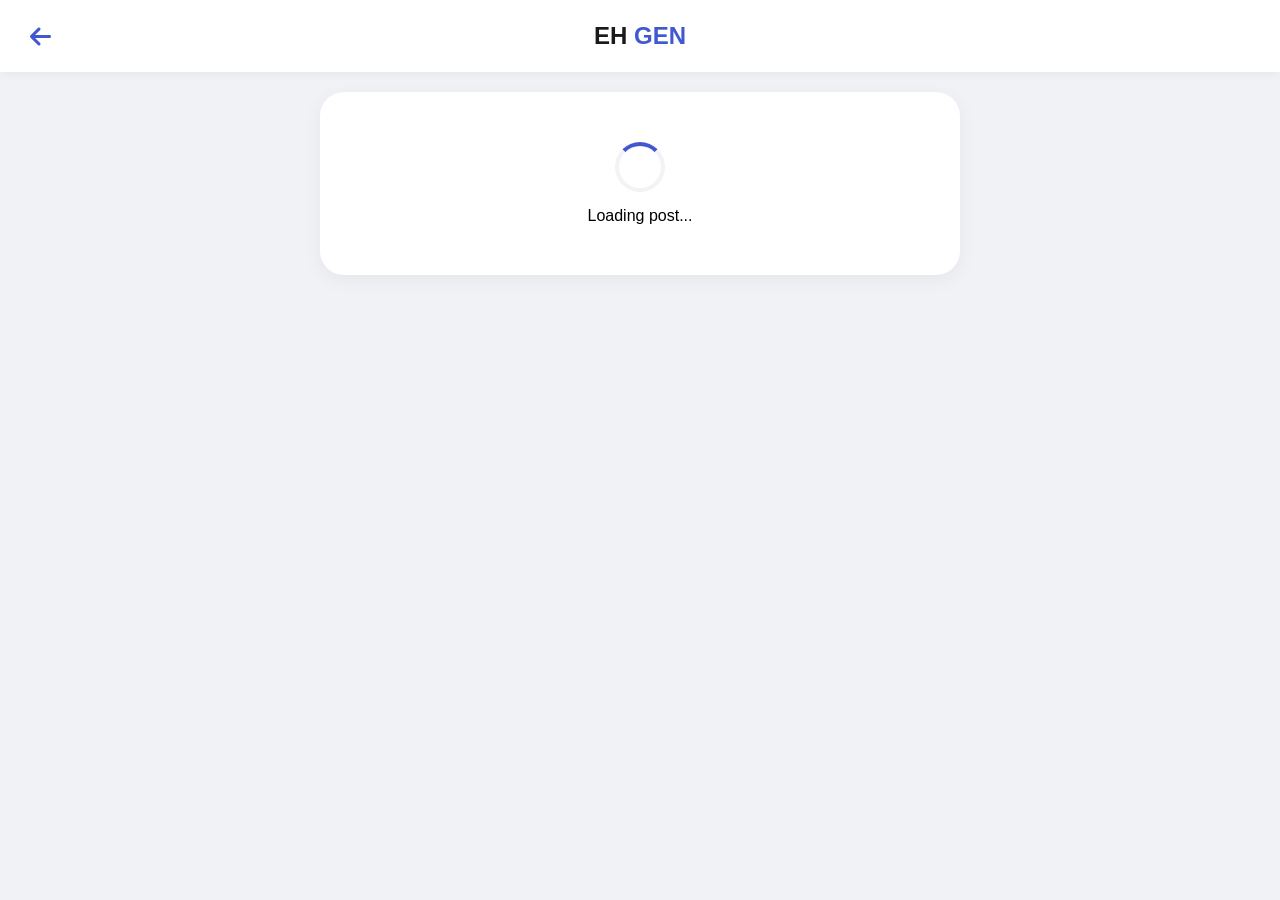
==== commit 6c3ab632: "Add files via upload" ====
--- a/details.html
+++ b/details.html
@@ -17,13 +17,14 @@
             background: #f0f2f5;
         }
 
+        /* Header */
         .header {
             background: white;
             padding: 16px 20px;
             display: flex;
             justify-content: space-between;
             align-items: center;
-            box-shadow: 0 1px 2px rgba(0,0,0,0.1);
+            box-shadow: 0 2px 10px rgba(0,0,0,0.05);
             position: sticky;
             top: 0;
             z-index: 99;
@@ -68,13 +69,13 @@
             text-align: center;
             padding: 50px;
             background: white;
-            border-radius: 16px;
-            box-shadow: 0 1px 2px rgba(0,0,0,0.1);
+            border-radius: 24px;
+            box-shadow: 0 5px 20px rgba(0,0,0,0.05);
         }
 
         .loading-spinner {
-            width: 40px;
-            height: 40px;
+            width: 50px;
+            height: 50px;
             border: 4px solid #f3f3f3;
             border-top: 4px solid #4158D0;
             border-radius: 50%;
@@ -87,314 +88,494 @@
             100% { transform: rotate(360deg); }
         }
 
+        /* Main Post Card */
         .post-card {
             background: white;
+            border-radius: 24px;
+            overflow: hidden;
+            box-shadow: 0 5px 20px rgba(0,0,0,0.08);
+            margin-bottom: 20px;
+        }
+
+        /* Main Image - 1st Position */
+        .main-image {
+            width: 100%;
+            height: auto;
+            max-height: 500px;
+            overflow: hidden;
+            background: #f0f2f5;
+            cursor: pointer;
+        }
+
+        .main-image img {
+            width: 100%;
+            height: 100%;
+            object-fit: cover;
+            display: block;
+            transition: transform 0.3s;
+        }
+
+        .main-image img:hover {
+            transform: scale(1.02);
+        }
+
+        /* Title Section - 2nd Position */
+        .title-section {
+            padding: 20px 20px 10px;
+            border-bottom: 1px solid #f0f2f5;
+        }
+
+        .post-title {
+            font-size: 28px;
+            color: #1a1a1a;
+            line-height: 1.3;
+            font-weight: 700;
+            margin-bottom: 10px;
+        }
+
+        .date-badge {
+            display: inline-flex;
+            align-items: center;
+            gap: 8px;
+            background: #f0f2f5;
+            padding: 6px 16px;
+            border-radius: 30px;
+            font-size: 13px;
+            color: #4158D0;
+            font-weight: 500;
+        }
+
+        /* Extra Images Gallery - 3rd Position */
+        .extra-images {
+            padding: 15px 20px;
+            background: #ffffff;
+        }
+
+        .extra-images-title {
+            display: flex;
+            align-items: center;
+            gap: 10px;
+            margin-bottom: 15px;
+            color: #4158D0;
+            font-size: 15px;
+            font-weight: 500;
+        }
+
+        .extra-images-grid {
+            display: flex;
+            flex-direction: column;
+            gap: 8px;
+        }
+
+        .extra-image-item {
+            width: 100%;
             border-radius: 16px;
             overflow: hidden;
-            box-shadow: 0 1px 2px rgba(0,0,0,0.1);
-            margin-bottom: 20px;
-        }
-
-        /* Post Header */
-        .post-header {
-            padding: 16px;
+            cursor: pointer;
+            border: 1px solid #f0f2f5;
+            transition: 0.3s;
+        }
+
+        .extra-image-item:hover {
+            transform: translateY(-3px);
+            box-shadow: 0 10px 25px rgba(65,88,208,0.15);
+        }
+
+        .extra-image-item img {
+            width: 100%;
+            height: auto;
+            max-height: 400px;
+            object-fit: cover;
+            display: block;
+        }
+
+        /* Description Card - 4th Position */
+        .description-card {
+            background: linear-gradient(135deg, #f8faff, #f0f5ff);
+            border-radius: 20px;
+            padding: 25px;
+            margin: 0 20px 20px 20px;
+            border: 1px solid rgba(65, 88, 208, 0.2);
+            box-shadow: 0 10px 25px rgba(65, 88, 208, 0.1);
+            position: relative;
+            overflow: hidden;
+        }
+
+        .description-header {
             display: flex;
             align-items: center;
             gap: 12px;
-            border-bottom: 1px solid #f0f2f5;
-        }
-
-        .post-avatar {
-            width: 48px;
-            height: 48px;
-            background: linear-gradient(145deg, #4158D0, #C850C0);
-            border-radius: 50%;
+            margin-bottom: 15px;
+            position: relative;
+            z-index: 1;
+        }
+
+        .description-header i {
+            font-size: 28px;
+            color: #4158D0;
+            background: white;
+            width: 50px;
+            height: 50px;
             display: flex;
             align-items: center;
             justify-content: center;
+            border-radius: 16px;
+            box-shadow: 0 5px 15px rgba(65, 88, 208, 0.2);
+        }
+
+        .description-header h3 {
+            font-size: 22px;
+            color: #1a1a1a;
+            font-weight: 700;
+        }
+
+        .description-text {
+            color: #334155;
+            font-size: 16px;
+            line-height: 1.8;
+            position: relative;
+            z-index: 1;
+            margin-left: 62px;
+            padding: 5px 0;
+            white-space: pre-line;
+        }
+
+        /* Features Section */
+        .features-section {
+            background: white;
+            border-radius: 18px;
+            padding: 20px;
+            margin: 0 20px 20px 20px;
+            border: 1px solid #eef2f6;
+            box-shadow: 0 5px 15px rgba(0,0,0,0.02);
+        }
+
+        .features-header {
+            display: flex;
+            align-items: center;
+            gap: 10px;
+            margin-bottom: 15px;
+        }
+
+        .features-header i {
+            color: #4158D0;
+            font-size: 20px;
+        }
+
+        .features-header h4 {
+            font-size: 18px;
+            color: #1a1a1a;
+            font-weight: 600;
+        }
+
+        .features-list {
+            list-style: none;
+        }
+
+        .features-list li {
+            padding: 10px 0;
+            color: #475569;
+            display: flex;
+            align-items: center;
+            gap: 12px;
+            font-size: 15px;
+            border-bottom: 1px dashed #eef2f6;
+        }
+
+        .features-list li:last-child {
+            border-bottom: none;
+        }
+
+        .features-list li i {
+            color: #4158D0;
+            font-size: 16px;
+            width: 22px;
+        }
+
+        /* Stats Bar */
+        .stats-bar {
+            padding: 15px 20px;
+            display: flex;
+            justify-content: space-between;
+            align-items: center;
+            background: #f8fafc;
+            border-top: 1px solid #eef2f6;
+            border-bottom: 1px solid #eef2f6;
+        }
+
+        .stats-left {
+            display: flex;
+            gap: 25px;
+        }
+
+        .stats-left span {
+            display: flex;
+            align-items: center;
+            gap: 8px;
+            color: #475569;
+            font-size: 14px;
+            font-weight: 500;
+        }
+
+        .stats-left i {
+            color: #4158D0;
+            font-size: 16px;
+        }
+
+        .stats-right {
+            background: #4158D0;
             color: white;
+            padding: 6px 16px;
+            border-radius: 40px;
+            font-size: 13px;
+            font-weight: 600;
+            display: flex;
+            align-items: center;
+            gap: 8px;
+        }
+
+        /* ============= DOWNLOAD BUTTONS - CLEAN DESIGN ============= */
+        .download-section {
+            padding: 25px 20px;
+            background: #ffffff;
+        }
+
+        .download-section-title {
+            display: flex;
+            align-items: center;
+            gap: 12px;
+            margin-bottom: 25px;
+        }
+
+        .download-section-title i {
+            font-size: 26px;
+            color: #4158D0;
+            background: #eef2ff;
+            padding: 12px;
+            border-radius: 16px;
+        }
+
+        .download-section-title h3 {
             font-size: 24px;
-            font-weight: bold;
-        }
-
-        .post-author-info h3 {
+            color: #1a1a1a;
+            font-weight: 700;
+        }
+
+        /* Single Download Button - Clean Design */
+        .single-download-btn {
+            display: flex;
+            align-items: center;
+            justify-content: space-between;
+            padding: 18px 25px;
+            background: linear-gradient(145deg, #4158D0, #5a6fe0);
+            border-radius: 16px;
+            text-decoration: none;
+            color: white;
+            transition: all 0.3s ease;
+            box-shadow: 0 5px 15px rgba(65, 88, 208, 0.2);
+        }
+
+        .single-download-btn:hover {
+            transform: translateY(-3px);
+            box-shadow: 0 10px 25px rgba(65, 88, 208, 0.3);
+        }
+
+        .single-left {
+            display: flex;
+            align-items: center;
+            gap: 15px;
+        }
+
+        .single-left i {
+            font-size: 28px;
+            color: white;
+            background: rgba(255,255,255,0.2);
+            width: 50px;
+            height: 50px;
+            display: flex;
+            align-items: center;
+            justify-content: center;
+            border-radius: 12px;
+        }
+
+        .single-info {
+            display: flex;
+            flex-direction: column;
+        }
+
+        .single-filename {
+            font-size: 18px;
+            font-weight: 600;
+            margin-bottom: 5px;
+        }
+
+        .single-meta {
+            display: flex;
+            align-items: center;
+            gap: 15px;
+            font-size: 13px;
+            opacity: 0.9;
+        }
+
+        .single-meta span {
+            display: flex;
+            align-items: center;
+            gap: 5px;
+        }
+
+        .single-meta i {
+            font-size: 12px;
+        }
+
+        .single-action {
+            display: flex;
+            align-items: center;
+            gap: 10px;
+            background: rgba(255,255,255,0.2);
+            padding: 10px 20px;
+            border-radius: 30px;
+            font-size: 15px;
+            font-weight: 500;
+        }
+
+        .single-action i {
+            transition: transform 0.3s;
+        }
+
+        .single-download-btn:hover .single-action i {
+            transform: translateX(5px);
+        }
+
+        /* Multiple Download Cards - Clean Design */
+        .download-cards {
+            display: flex;
+            flex-direction: column;
+            gap: 12px;
+        }
+
+        .download-card {
+            display: flex;
+            align-items: center;
+            justify-content: space-between;
+            padding: 16px 20px;
+            background: #f8fafc;
+            border-radius: 16px;
+            border: 1px solid #eef2f6;
+            transition: all 0.3s ease;
+        }
+
+        .download-card:hover {
+            border-color: #4158D0;
+            background: white;
+            transform: translateY(-2px);
+            box-shadow: 0 8px 20px rgba(65, 88, 208, 0.1);
+        }
+
+        .card-left {
+            display: flex;
+            align-items: center;
+            gap: 15px;
+            flex: 1;
+        }
+
+        .card-left i {
+            font-size: 28px;
+            color: #4158D0;
+            background: white;
+            width: 50px;
+            height: 50px;
+            display: flex;
+            align-items: center;
+            justify-content: center;
+            border-radius: 12px;
+            border: 1px solid #eef2f6;
+        }
+
+        .file-details h4 {
             font-size: 16px;
             color: #1a1a1a;
-            margin-bottom: 4px;
-        }
-
-        .post-time {
-            font-size: 13px;
-            color: #65676b;
-        }
-
-        .post-time i {
-            margin-right: 4px;
+            margin-bottom: 5px;
+            font-weight: 600;
+        }
+
+        .file-stats {
+            display: flex;
+            gap: 15px;
+        }
+
+        .file-stats span {
             font-size: 12px;
-        }
-
-        /* Post Title */
-        .post-title {
-            padding: 0 16px 12px;
-            font-size: 24px;
-            color: #1a1a1a;
-            line-height: 1.3;
-        }
-
-        /* Image Gallery - Facebook Style */
-        .image-gallery {
-            width: 100%;
-            background: #f0f2f5;
-        }
-
-        .image-grid {
-            display: flex;
-            flex-direction: column;
-            gap: 2px;
-            background: #f0f2f5;
-        }
-
-        .image-item {
-            width: 100%;
-            background: #e4e6eb;
-            position: relative;
+            color: #64748b;
+            display: flex;
+            align-items: center;
+            gap: 4px;
+        }
+
+        .file-stats i {
+            font-size: 11px;
+            color: #4158D0;
+        }
+
+        .card-download-btn {
+            padding: 10px 22px;
+            background: white;
+            border: 1px solid #4158D0;
+            border-radius: 30px;
+            color: #4158D0;
+            font-size: 14px;
+            font-weight: 600;
             cursor: pointer;
-        }
-
-        .image-item img {
-            width: 100%;
-            height: auto;
-            max-height: 600px;
-            object-fit: contain;
-            display: block;
-            background: #f0f2f5;
-            transition: 0.3s;
-        }
-
-        .image-item img:hover {
-            opacity: 0.95;
-        }
-
-        .image-count-badge {
-            position: absolute;
-            bottom: 16px;
-            right: 16px;
-            background: rgba(0,0,0,0.7);
-            color: white;
-            padding: 8px 16px;
-            border-radius: 30px;
-            font-size: 14px;
-            font-weight: 500;
-            backdrop-filter: blur(5px);
-            pointer-events: none;
-        }
-
-        /* Post Content */
-        .post-content-section {
-            padding: 16px;
-            border-top: 1px solid #f0f2f5;
-            border-bottom: 1px solid #f0f2f5;
-        }
-
-        .post-description {
-            font-size: 16px;
-            color: #050505;
-            line-height: 1.6;
-            margin-bottom: 16px;
-            white-space: pre-line;
-        }
-
-        .post-body {
-            font-size: 15px;
-            color: #050505;
-            line-height: 1.6;
-            white-space: pre-line;
-        }
-
-        /* Features */
-        .features-section {
-            background: #f8f9fa;
-            padding: 16px;
-            border-radius: 12px;
-            margin: 16px 0 0;
-        }
-
-        .features-section h3 {
-            font-size: 16px;
-            color: #1a1a1a;
-            margin-bottom: 12px;
             display: flex;
             align-items: center;
             gap: 8px;
-        }
-
-        .features-section ul {
-            list-style: none;
-        }
-
-        .features-section li {
-            padding: 8px 0;
-            color: #444;
-            display: flex;
-            align-items: center;
-            gap: 10px;
-            font-size: 14px;
-            border-bottom: 1px solid #e4e6eb;
-        }
-
-        .features-section li:last-child {
-            border-bottom: none;
-        }
-
-        .features-section li i {
-            color: #4158D0;
-            font-size: 16px;
-        }
-
-        /* Stats Bar */
-        .stats-bar {
-            padding: 12px 16px;
-            display: flex;
-            justify-content: space-between;
-            align-items: center;
-            border-bottom: 1px solid #f0f2f5;
-            color: #65676b;
-            font-size: 14px;
-        }
-
-        .stats-left {
-            display: flex;
-            gap: 20px;
-        }
-
-        .stats-left span {
-            display: flex;
-            align-items: center;
-            gap: 6px;
-        }
-
-        .stats-left i {
-            color: #4158D0;
-        }
-
-        .download-count {
-            background: #e8f0fe;
-            color: #4158D0;
-            padding: 4px 12px;
-            border-radius: 20px;
-            font-weight: 500;
-        }
-
-        /* Downloads Section */
-        .downloads-section {
-            padding: 16px;
-        }
-
-        .downloads-section h3 {
-            font-size: 16px;
-            color: #1a1a1a;
-            margin-bottom: 12px;
-            display: flex;
-            align-items: center;
-            gap: 8px;
-        }
-
-        .download-item {
-            display: flex;
-            align-items: center;
-            justify-content: space-between;
-            padding: 12px;
-            background: #f8f9fa;
-            border-radius: 12px;
-            margin-bottom: 8px;
-            transition: 0.3s;
-        }
-
-        .download-item:hover {
-            background: #f0f2f5;
-        }
-
-        .download-info {
-            display: flex;
-            align-items: center;
-            gap: 12px;
-            flex: 1;
-        }
-
-        .download-info i {
-            font-size: 24px;
-            color: #4158D0;
-            width: 36px;
-            text-align: center;
-        }
-
-        .download-details h4 {
-            font-size: 15px;
-            color: #1a1a1a;
-            margin-bottom: 4px;
-            font-weight: 500;
-        }
-
-        .download-details p {
-            font-size: 12px;
-            color: #65676b;
-            display: flex;
-            align-items: center;
-            gap: 4px;
-        }
-
-        .download-btn {
-            padding: 10px 20px;
+            transition: all 0.3s ease;
+            text-decoration: none;
+        }
+
+        .card-download-btn:hover {
             background: #4158D0;
             color: white;
-            border: none;
-            border-radius: 8px;
+            transform: translateX(3px);
+            box-shadow: 0 5px 12px rgba(65, 88, 208, 0.2);
+        }
+
+        .card-download-btn i {
             font-size: 14px;
-            font-weight: 500;
-            cursor: pointer;
-            display: flex;
-            align-items: center;
-            gap: 8px;
-            transition: 0.3s;
-            text-decoration: none;
-        }
-
-        .download-btn:hover {
-            background: #2a3f9e;
-            transform: translateY(-1px);
         }
 
         /* Action Buttons */
-        .post-actions {
-            padding: 8px 16px 16px;
-            display: flex;
-            gap: 10px;
-            border-top: 1px solid #f0f2f5;
+        .action-buttons {
+            padding: 20px;
+            display: flex;
+            gap: 12px;
+            border-top: 1px solid #eef2f6;
         }
 
         .action-btn {
             flex: 1;
-            padding: 10px;
-            background: #f0f2f5;
+            padding: 14px;
+            background: #f1f5f9;
             border: none;
-            border-radius: 8px;
-            color: #050505;
-            font-size: 14px;
-            font-weight: 500;
+            border-radius: 16px;
+            color: #334155;
+            font-size: 16px;
+            font-weight: 600;
             cursor: pointer;
             display: flex;
             align-items: center;
             justify-content: center;
-            gap: 8px;
+            gap: 10px;
             transition: 0.3s;
         }
 
         .action-btn:hover {
-            background: #e4e6eb;
+            background: #e2e8f0;
+            transform: translateY(-2px);
         }
 
         .action-btn i {
             color: #4158D0;
+            font-size: 18px;
         }
 
         /* Modal for fullscreen image */
@@ -478,8 +659,8 @@
             color: white;
             font-size: 14px;
             background: rgba(0,0,0,0.5);
-            padding: 5px 15px;
-            border-radius: 20px;
+            padding: 6px 20px;
+            border-radius: 30px;
         }
 
         /* Alert */
@@ -489,9 +670,9 @@
             left: 20px;
             right: 20px;
             background: white;
-            padding: 16px;
-            border-radius: 12px;
-            box-shadow: 0 2px 10px rgba(0,0,0,0.2);
+            padding: 16px 24px;
+            border-radius: 50px;
+            box-shadow: 0 10px 40px rgba(0,0,0,0.2);
             display: flex;
             align-items: center;
             gap: 12px;
@@ -504,13 +685,13 @@
         .alert.success {
             background: #e8f5e9;
             color: #2e7d32;
-            border-left: 4px solid #2e7d32;
+            border-left: 5px solid #2e7d32;
         }
 
         .alert.error {
             background: #ffebee;
             color: #c62828;
-            border-left: 4px solid #c62828;
+            border-left: 5px solid #c62828;
         }
 
         @keyframes slideDown {
@@ -524,35 +705,39 @@
             }
         }
 
-        @media (max-width: 480px) {
-            .main-content {
-                padding: 10px;
-            }
-
+        @media (max-width: 600px) {
             .post-title {
-                font-size: 20px;
-            }
-
-            .download-item {
+                font-size: 24px;
+            }
+
+            .description-text {
+                margin-left: 0;
+            }
+
+            .single-download-btn {
                 flex-direction: column;
                 align-items: flex-start;
-                gap: 12px;
-            }
-
-            .download-btn {
+                gap: 15px;
+            }
+
+            .single-action {
                 width: 100%;
                 justify-content: center;
             }
 
-            .stats-left {
-                gap: 12px;
-                font-size: 13px;
-            }
-
-            .modal-nav {
-                font-size: 30px;
-                width: 40px;
-                height: 40px;
+            .download-card {
+                flex-direction: column;
+                align-items: flex-start;
+                gap: 15px;
+            }
+
+            .card-download-btn {
+                width: 100%;
+                justify-content: center;
+            }
+
+            .file-stats {
+                flex-wrap: wrap;
             }
         }
     </style>
@@ -574,6 +759,7 @@
     </div>
 
     <!-- Fullscreen Image Modal -->
+       <!-- Fullscreen Image Modal -->
     <div id="imageModal" class="modal">
         <div class="modal-content">
             <button class="modal-close" onclick="closeModal()"><i class="fas fa-times"></i></button>
@@ -656,32 +842,39 @@
                 day: 'numeric'
             }) : 'Recent';
 
-            // Generate image gallery HTML (Facebook style - one after another)
-            let galleryHtml = '';
+            // 1. Main Image (First image)
+            let mainImageHtml = '';
             if (currentImages.length > 0) {
-                const imageItems = currentImages.map((img, index) => `
-                    <div class="image-item" onclick="openModal(${index})">
-                        <img src="${img}" alt="Image ${index + 1}" onerror="this.src='https://picsum.photos/600/400'">
-                    </div>
-                `).join('');
-
-                galleryHtml = `
-                    <div class="image-gallery">
-                        <div class="image-grid">
-                            ${imageItems}
-                        </div>
-                        ${currentImages.length > 1 ? `
-                            <div class="image-count-badge">
-                                <i class="fas fa-images"></i> ${currentImages.length} Photos
-                            </div>
-                        ` : ''}
+                mainImageHtml = `
+                    <div class="main-image" onclick="openModal(0)">
+                        <img src="${currentImages[0]}" alt="${post.title || 'Main image'}" onerror="this.src='https://picsum.photos/600/400'">
                     </div>
                 `;
             } else {
-                galleryHtml = `
-                    <div class="image-gallery">
-                        <div class="image-item">
-                            <img src="https://picsum.photos/600/400" alt="No image">
+                mainImageHtml = `
+                    <div class="main-image">
+                        <img src="https://picsum.photos/600/400" alt="No image">
+                    </div>
+                `;
+            }
+
+            // 3. Extra Images (all images except first)
+            let extraImagesHtml = '';
+            if (currentImages.length > 1) {
+                const extraImages = currentImages.slice(1).map((img, index) => `
+                    <div class="extra-image-item" onclick="openModal(${index + 1})">
+                        <img src="${img}" alt="Image ${index + 2}" onerror="this.src='https://picsum.photos/600/400'">
+                    </div>
+                `).join('');
+
+                extraImagesHtml = `
+                    <div class="extra-images">
+                        <div class="extra-images-title">
+                            <i class="fas fa-images"></i>
+                            <span>${currentImages.length - 1} more photos</span>
+                        </div>
+                        <div class="extra-images-grid">
+                            ${extraImages}
                         </div>
                     </div>
                 `;
@@ -694,8 +887,11 @@
                 if (features.length > 0) {
                     featuresHtml = `
                         <div class="features-section">
-                            <h3><i class="fas fa-star"></i> Features</h3>
-                            <ul>
+                            <div class="features-header">
+                                <i class="fas fa-star"></i>
+                                <h4>Features</h4>
+                            </div>
+                            <ul class="features-list">
                                 ${features.map(f => `<li><i class="fas fa-check-circle"></i> ${f}</li>`).join('')}
                             </ul>
                         </div>
@@ -713,66 +909,126 @@
                 });
             }
 
-            // Generate downloads HTML
-                   // Generate downloads HTML
+            // ============= CLEAN DOWNLOAD BUTTONS =============
             let downloadsHtml = '';
             if (post.files && fileCount > 0) {
-                downloadsHtml = '<div class="downloads-section"><h3><i class="fas fa-download"></i> Download Files</h3>';
-                
-                Object.entries(post.files).forEach(([fileKey, file]) => {
-                    const fileIcon = getFileIcon(file.type);
-                    downloadsHtml += `
-                        <div class="download-item">
-                            <div class="download-info">
-                                <i class="fas ${fileIcon}"></i>
-                                <div class="download-details">
-                                    <h4>${file.filename || 'Download File'}</h4>
-                                    <p><i class="fas fa-download"></i> ${file.downloads || 0} downloads</p>
-                                </div>
+                if (fileCount === 1) {
+                    // Single file - Clean button
+                    const file = Object.values(post.files)[0];
+                    const fileKey = Object.keys(post.files)[0];
+                    
+                    let iconClass = getFileIcon(file.type);
+                    
+                    downloadsHtml = `
+                        <div class="download-section">
+                            <div class="download-section-title">
+                                <i class="fas fa-download"></i>
+                                <h3>Download File</h3>
                             </div>
                             <a href="${file.url}" 
-                               class="download-btn" 
+                               class="single-download-btn" 
                                target="_blank"
                                onclick="handleDownload('${fileKey}', '${file.url}', event)">
-                                <i class="fas fa-download"></i> Download
+                                <div class="single-left">
+                                    <i class="fas ${iconClass}"></i>
+                                    <div class="single-info">
+                                        <span class="single-filename">${file.filename || 'Download File'}</span>
+                                        <div class="single-meta">
+                                            <span><i class="fas fa-download"></i> ${file.downloads || 0} downloads</span>
+                                            <span><i class="fas fa-file"></i> ${file.type || 'file'}</span>
+                                        </div>
+                                    </div>
+                                </div>
+                                <div class="single-action">
+                                    <span>Download</span>
+                                    <i class="fas fa-arrow-right"></i>
+                                </div>
                             </a>
                         </div>
                     `;
-                });
-                
-                downloadsHtml += '</div>';
-            }
-
-            // Create Facebook-style post card
+                } else {
+                    // Multiple files - Clean cards
+                    downloadsHtml = `
+                        <div class="download-section">
+                            <div class="download-section-title">
+                                <i class="fas fa-download"></i>
+                                <h3>Download Files (${fileCount})</h3>
+                            </div>
+                            <div class="download-cards">
+                    `;
+                    
+                    Object.entries(post.files).forEach(([fileKey, file]) => {
+                        let iconClass = getFileIcon(file.type);
+                        
+                        downloadsHtml += `
+                            <div class="download-card">
+                                <div class="card-left">
+                                    <i class="fas ${iconClass}"></i>
+                                    <div class="file-details">
+                                        <h4>${file.filename || 'Download File'}</h4>
+                                        <div class="file-stats">
+                                            <span><i class="fas fa-download"></i> ${file.downloads || 0} downloads</span>
+                                            <span><i class="fas fa-database"></i> ${file.size || 'N/A'}</span>
+                                        </div>
+                                    </div>
+                                </div>
+                                <a href="${file.url}" 
+                                   class="card-download-btn" 
+                                   target="_blank"
+                                   onclick="handleDownload('${fileKey}', '${file.url}', event)">
+                                    <i class="fas fa-download"></i>
+                                    <span>Download</span>
+                                </a>
+                            </div>
+                        `;
+                    });
+                    
+                    downloadsHtml += `
+                            </div>
+                        </div>
+                    `;
+                }
+            }
+
+            // Create complete layout with correct order
             container.innerHTML = `
                 <div class="post-card">
-                    <!-- Header -->
-                    <div class="post-header">
-                        <div class="post-avatar">EH</div>
-                        <div class="post-author-info">
-                            <h3></h3>
-                            <div class="post-time">
-                                <i class="far fa-clock"></i> ${postDate}
-                            </div>
+                    <!-- 1. Main Image -->
+                    ${mainImageHtml}
+
+                    <!-- 2. Title -->
+                    <div class="title-section">
+                        <h1 class="post-title">${post.title || 'Untitled'}</h1>
+                        <span class="date-badge">
+                            <i class="far fa-calendar-alt"></i> ${postDate}
+                        </span>
+                    </div>
+
+                    <!-- 3. Extra Images -->
+                    ${extraImagesHtml}
+
+                    <!-- 4. Description Card -->
+                    <div class="description-card">
+                        <div class="description-header">
+                            <i class="fas fa-info-circle"></i>
+                            <h3>Description</h3>
+                        </div>
+                        <div class="description-text">
+                            ${post.description || 'No description available.'}
                         </div>
                     </div>
 
-                    <!-- Title -->
-                    <div class="post-title">
-                        ${post.title || 'Untitled'}
-                    </div>
-
-                    <!-- Images Gallery (Facebook style) -->
-                    ${galleryHtml}
-
-                    <!-- Content -->
-                    <div class="post-content-section">
-                        ${post.description ? `<div class="post-description">${post.description}</div>` : ''}
-                        ${post.content ? `<div class="post-body">${post.content}</div>` : ''}
-                        ${featuresHtml}
-                    </div>
-
-                    <!-- Stats -->
+                    <!-- Post Content (if exists) -->
+                    ${post.content ? `
+                        <div style="padding: 0 20px 20px; color: #475569; line-height: 1.7;">
+                            ${post.content}
+                        </div>
+                    ` : ''}
+
+                    <!-- Features -->
+                    ${featuresHtml}
+
+                    <!-- Stats Bar -->
                     <div class="stats-bar">
                         <div class="stats-left">
                             <span><i class="fas fa-eye"></i> ${post.views || 0}</span>
@@ -780,17 +1036,17 @@
                             <span><i class="fas fa-images"></i> ${currentImages.length}</span>
                         </div>
                         ${fileCount > 0 ? `
-                            <div class="download-count">
-                                <i class="fas fa-file"></i> ${fileCount} files
+                            <div class="stats-right">
+                                <i class="fas fa-file"></i> ${fileCount} Files
                             </div>
                         ` : ''}
                     </div>
 
-                    <!-- Downloads -->
+                    <!-- 5. Clean Download Buttons -->
                     ${downloadsHtml}
 
                     <!-- Action Buttons -->
-                    <div class="post-actions">
+                    <div class="action-buttons">
                         <button class="action-btn" onclick="window.open('https://www.facebook.com/sharer/sharer.php?u='+encodeURIComponent(window.location.href), '_blank')">
                             <i class="fab fa-facebook"></i> Share
                         </button>
@@ -809,12 +1065,24 @@
                 'apk': 'fa-android',
                 'pdf': 'fa-file-pdf',
                 'mp4': 'fa-file-video',
+                'avi': 'fa-file-video',
+                'mov': 'fa-file-video',
                 'txt': 'fa-file-alt',
                 'jpg': 'fa-file-image',
+                'jpeg': 'fa-file-image',
                 'png': 'fa-file-image',
+                'gif': 'fa-file-image',
+                'mp3': 'fa-file-audio',
+                'wav': 'fa-file-audio',
+                'doc': 'fa-file-word',
+                'docx': 'fa-file-word',
+                'xls': 'fa-file-excel',
+                'xlsx': 'fa-file-excel',
+                'ppt': 'fa-file-powerpoint',
+                'pptx': 'fa-file-powerpoint',
                 'other': 'fa-file'
             };
-            return icons[type] || 'fa-file';
+            return icons[type] || icons[type?.toLowerCase()] || 'fa-file';
         }
 
         // Modal Functions
